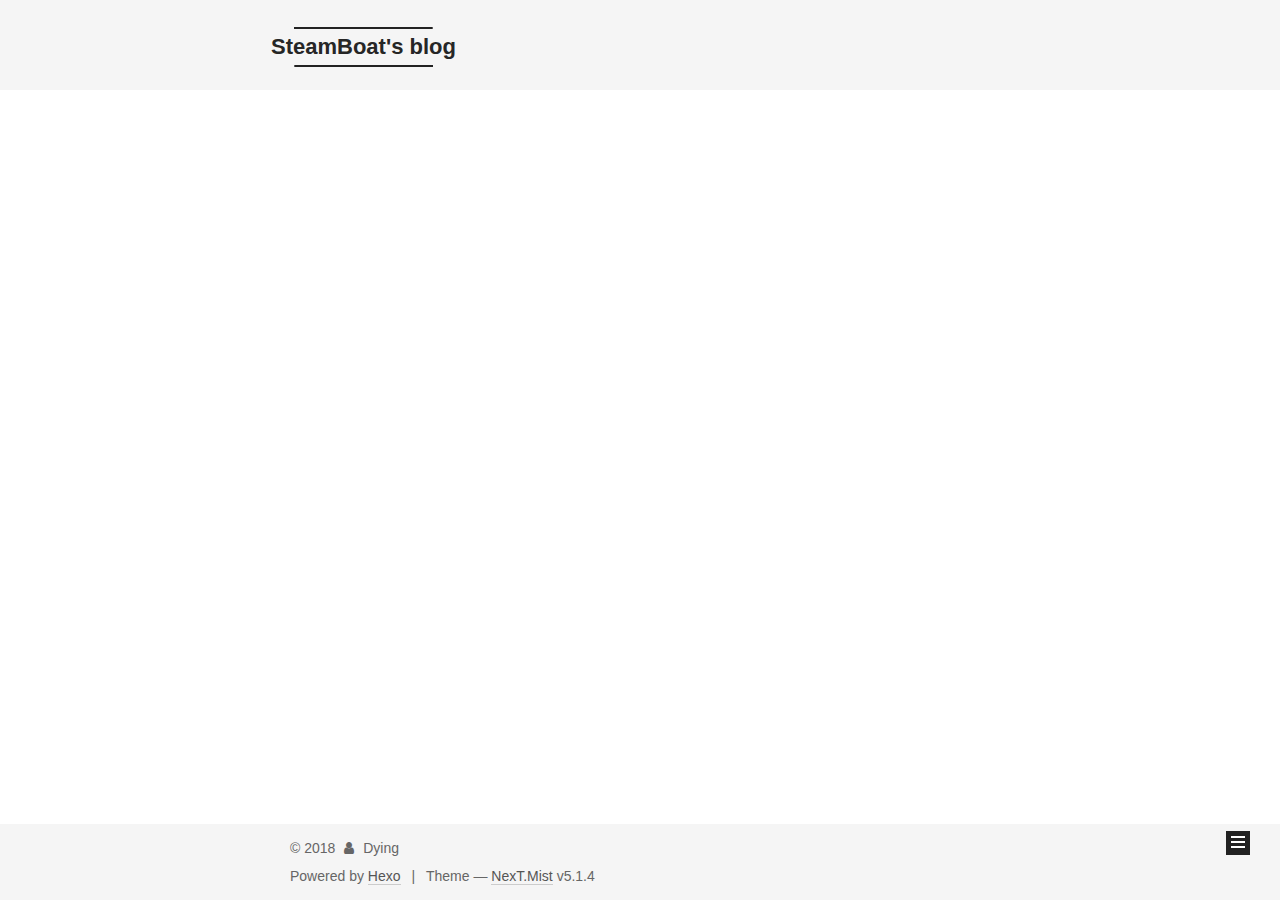
==== index.html @ cbafb2c6 "Site updated: 2018-04-20 00:01:39" ====
<!DOCTYPE html>



  


<html class="theme-next mist use-motion" lang="">
<head>
  <meta charset="UTF-8"/>
<meta http-equiv="X-UA-Compatible" content="IE=edge" />
<meta name="viewport" content="width=device-width, initial-scale=1, maximum-scale=1"/>
<meta name="theme-color" content="#222">









<meta http-equiv="Cache-Control" content="no-transform" />
<meta http-equiv="Cache-Control" content="no-siteapp" />


















  
  
  <link href="/lib/fancybox/source/jquery.fancybox.css?v=2.1.5" rel="stylesheet" type="text/css" />







<link href="/lib/font-awesome/css/font-awesome.min.css?v=4.6.2" rel="stylesheet" type="text/css" />

<link href="/css/main.css?v=5.1.4" rel="stylesheet" type="text/css" />


  <link rel="apple-touch-icon" sizes="180x180" href="/images/apple-touch-icon-next.png?v=5.1.4">


  <link rel="icon" type="image/png" sizes="32x32" href="/images/favicon-32x32-next.png?v=5.1.4">


  <link rel="icon" type="image/png" sizes="16x16" href="/images/favicon-16x16-next.png?v=5.1.4">


  <link rel="mask-icon" href="/images/logo.svg?v=5.1.4" color="#222">





  <meta name="keywords" content="Hexo, NexT" />





  <link rel="alternate" href="/rss2.xml" title="SteamBoat's blog" type="application/atom+xml" />






<meta property="og:type" content="website">
<meta property="og:title" content="SteamBoat&#39;s blog">
<meta property="og:url" content="http://steamfun.cn/index.html">
<meta property="og:site_name" content="SteamBoat&#39;s blog">
<meta property="og:locale" content="default">
<meta name="twitter:card" content="summary">
<meta name="twitter:title" content="SteamBoat&#39;s blog">




<script type="text/javascript" id="hexo.configurations">
  var NexT = window.NexT || {};
  var CONFIG = {
    root: '/',
    scheme: 'Mist',
    version: '5.1.4',
    sidebar: {"position":"left","daovoice":true,"daovoice_app_id":"fffed3e7","offset":12,"b2t":false,"scrollpercent":false,"onmobile":false},
    fancybox: true,
    tabs: true,
    motion: {"enable":true,"async":false,"transition":{"post_block":"fadeIn","post_header":"slideDownIn","post_body":"slideDownIn","coll_header":"slideLeftIn","sidebar":"slideUpIn"}},
    duoshuo: {
      userId: '0',
      author: 'Author'
    },
    algolia: {
      applicationID: '',
      apiKey: '',
      indexName: '',
      hits: {"per_page":10},
      labels: {"input_placeholder":"Search for Posts","hits_empty":"We didn't find any results for the search: ${query}","hits_stats":"${hits} results found in ${time} ms"}
    }
  };
</script>



  <link rel="canonical" href="http://steamfun.cn/"/>





  <title>SteamBoat's blog</title>
  








</head>

<body itemscope itemtype="http://schema.org/WebPage" lang="default">

  
  
    
  

  <div class="container sidebar-position-left 
  page-home">
    <div class="headband"></div>

    <header id="header" class="header" itemscope itemtype="http://schema.org/WPHeader">
      <div class="header-inner"><div class="site-brand-wrapper">
  <div class="site-meta ">
    

    <div class="custom-logo-site-title">
      <a href="/"  class="brand" rel="start">
        <span class="logo-line-before"><i></i></span>
        <span class="site-title">SteamBoat's blog</span>
        <span class="logo-line-after"><i></i></span>
      </a>
    </div>
      
        <p class="site-subtitle"></p>
      
  </div>

  <div class="site-nav-toggle">
    <button>
      <span class="btn-bar"></span>
      <span class="btn-bar"></span>
      <span class="btn-bar"></span>
    </button>
  </div>
</div>

<nav class="site-nav">
  

  
    <ul id="menu" class="menu">
      
        
        <li class="menu-item menu-item-home">
          <a href="/" rel="section">
            
              <i class="menu-item-icon fa fa-fw fa-home"></i> <br />
            
            Home
          </a>
        </li>
      
        
        <li class="menu-item menu-item-about">
          <a href="/about/" rel="section">
            
              <i class="menu-item-icon fa fa-fw fa-user"></i> <br />
            
            About
          </a>
        </li>
      
        
        <li class="menu-item menu-item-tags">
          <a href="/tags/" rel="section">
            
              <i class="menu-item-icon fa fa-fw fa-tags"></i> <br />
            
            Tags
          </a>
        </li>
      

      
        <li class="menu-item menu-item-search">
          
            <a href="javascript:;" class="popup-trigger">
          
            
              <i class="menu-item-icon fa fa-search fa-fw"></i> <br />
            
            Search
          </a>
        </li>
      
    </ul>
  

  
    <div class="site-search">
      
  <div class="popup search-popup local-search-popup">
  <div class="local-search-header clearfix">
    <span class="search-icon">
      <i class="fa fa-search"></i>
    </span>
    <span class="popup-btn-close">
      <i class="fa fa-times-circle"></i>
    </span>
    <div class="local-search-input-wrapper">
      <input autocomplete="off"
             placeholder="Searching..." spellcheck="false"
             type="text" id="local-search-input">
    </div>
  </div>
  <div id="local-search-result"></div>
</div>



    </div>
  
</nav>



 </div>
    </header>

    <main id="main" class="main">
      <div class="main-inner">
        <div class="content-wrap">
          <div id="content" class="content">
            
  <section id="posts" class="posts-expand">
    
      

  

  
  
  

  <article class="post post-type-normal" itemscope itemtype="http://schema.org/Article">
  
  
  
  <div class="post-block">
    <link itemprop="mainEntityOfPage" href="http://steamfun.cn/2018/04/18/Steam-Boat/">

    <span hidden itemprop="author" itemscope itemtype="http://schema.org/Person">
      <meta itemprop="name" content="Dying">
      <meta itemprop="description" content="">
      <meta itemprop="image" content="/images/avatar1.png">
    </span>

    <span hidden itemprop="publisher" itemscope itemtype="http://schema.org/Organization">
      <meta itemprop="name" content="SteamBoat's blog">
    </span>

    
      <header class="post-header">

        
        
          <h1 class="post-title" itemprop="name headline">
                
                <a class="post-title-link" href="/2018/04/18/Steam-Boat/" itemprop="url">Steam Boat</a></h1>
        

        <div class="post-meta">
          <span class="post-time">
            
              <span class="post-meta-item-icon">
                <i class="fa fa-calendar-o"></i>
              </span>
              
                <span class="post-meta-item-text">Posted on</span>
              
              <time title="Post created" itemprop="dateCreated datePublished" datetime="2018-04-18T19:49:10+08:00">
                2018-04-18
              </time>
            

            

            
          </span>

          

          
            
          

          
          

          

          
            <div class="post-wordcount">
              
                
                <span class="post-meta-item-icon">
                  <i class="fa fa-file-word-o"></i>
                </span>
                
                  <span class="post-meta-item-text">Words count in article&#58;</span>
                
                <span title="Words count in article">
                  6 Words
                </span>
              

              
                <span class="post-meta-divider">|</span>
              

              
                <span class="post-meta-item-icon">
                  <i class="fa fa-clock-o"></i>
                </span>
                
                  <span class="post-meta-item-text">Reading time &asymp;</span>
                
                <span title="Reading time">
                  1 Minutes
                </span>
              
            </div>
          

          

        </div>
      </header>
    

    
    
    
    <div class="post-body" itemprop="articleBody">

      
      

      
        
          
          Everybody Welcome to Steam Boat .Web

          
          <!--noindex-->
          <div class="post-button text-center">
            <a class="btn" href="/2018/04/18/Steam-Boat/#more" rel="contents">
              Read more &raquo;
            </a>
          </div>
          <!--/noindex-->
        
      
    </div>
    
    
    

    

    

    

    <footer class="post-footer">
      

      

      

      
      
        <div class="post-eof"></div>
      
    </footer>
  </div>
  
  
  
  </article>


    
      

  

  
  
  

  <article class="post post-type-normal" itemscope itemtype="http://schema.org/Article">
  
  
  
  <div class="post-block">
    <link itemprop="mainEntityOfPage" href="http://steamfun.cn/2018/04/18/hello-world/">

    <span hidden itemprop="author" itemscope itemtype="http://schema.org/Person">
      <meta itemprop="name" content="Dying">
      <meta itemprop="description" content="">
      <meta itemprop="image" content="/images/avatar1.png">
    </span>

    <span hidden itemprop="publisher" itemscope itemtype="http://schema.org/Organization">
      <meta itemprop="name" content="SteamBoat's blog">
    </span>

    
      <header class="post-header">

        
        
          <h1 class="post-title" itemprop="name headline">
                
                <a class="post-title-link" href="/2018/04/18/hello-world/" itemprop="url">Hello World</a></h1>
        

        <div class="post-meta">
          <span class="post-time">
            
              <span class="post-meta-item-icon">
                <i class="fa fa-calendar-o"></i>
              </span>
              
                <span class="post-meta-item-text">Posted on</span>
              
              <time title="Post created" itemprop="dateCreated datePublished" datetime="2018-04-18T18:41:48+08:00">
                2018-04-18
              </time>
            

            

            
          </span>

          

          
            
          

          
          

          

          
            <div class="post-wordcount">
              
                
                <span class="post-meta-item-icon">
                  <i class="fa fa-file-word-o"></i>
                </span>
                
                  <span class="post-meta-item-text">Words count in article&#58;</span>
                
                <span title="Words count in article">
                  78 Words
                </span>
              

              
                <span class="post-meta-divider">|</span>
              

              
                <span class="post-meta-item-icon">
                  <i class="fa fa-clock-o"></i>
                </span>
                
                  <span class="post-meta-item-text">Reading time &asymp;</span>
                
                <span title="Reading time">
                  1 Minutes
                </span>
              
            </div>
          

          

        </div>
      </header>
    

    
    
    
    <div class="post-body" itemprop="articleBody">

      
      

      
        
          
          Welcome to Hexo! This is your very first post. Check documentation for more info. If you get any problems when using Hexo, you can find the answer in 
          ...
          <!--noindex-->
          <div class="post-button text-center">
            <a class="btn" href="/2018/04/18/hello-world/#more" rel="contents">
              Read more &raquo;
            </a>
          </div>
          <!--/noindex-->
        
      
    </div>
    
    
    

    

    

    

    <footer class="post-footer">
      

      

      

      
      
        <div class="post-eof"></div>
      
    </footer>
  </div>
  
  
  
  </article>


    
  </section>

  


          </div>
          


          

        </div>
        
          
  
  <div class="sidebar-toggle">
    <div class="sidebar-toggle-line-wrap">
      <span class="sidebar-toggle-line sidebar-toggle-line-first"></span>
      <span class="sidebar-toggle-line sidebar-toggle-line-middle"></span>
      <span class="sidebar-toggle-line sidebar-toggle-line-last"></span>
    </div>
  </div>

  <aside id="sidebar" class="sidebar">
    
    <div class="sidebar-inner">

      

      

      <section class="site-overview-wrap sidebar-panel sidebar-panel-active">
        <div class="site-overview">
          <div class="site-author motion-element" itemprop="author" itemscope itemtype="http://schema.org/Person">
            
              <img class="site-author-image" itemprop="image"
                src="/images/avatar1.png"
                alt="Dying" />
            
              <p class="site-author-name" itemprop="name">Dying</p>
              <p class="site-description motion-element" itemprop="description"></p>
          </div>

          <nav class="site-state motion-element">

            
              <div class="site-state-item site-state-posts">
              
                <a href="/archives">
              
                  <span class="site-state-item-count">2</span>
                  <span class="site-state-item-name">posts</span>
                </a>
              </div>
            

            

            
              
              
              <div class="site-state-item site-state-tags">
                <a href="/tags/index.html">
                  <span class="site-state-item-count">3</span>
                  <span class="site-state-item-name">tags</span>
                </a>
              </div>
            

          </nav>

          
            <div class="feed-link motion-element">
              <a href="/rss2.xml" rel="alternate">
                <i class="fa fa-rss"></i>
                RSS
              </a>
            </div>
          

          
            <div class="links-of-author motion-element">
                
                  <span class="links-of-author-item">
                    <a href="https://github.com/dengyi39" target="_blank" title="GitHub">
                      
                        <i class="fa fa-fw fa-github"></i>GitHub</a>
                  </span>
                
            </div>
          

          
          

          
          
            <div class="links-of-blogroll motion-element links-of-blogroll-block">
              <div class="links-of-blogroll-title">
                <i class="fa  fa-fw fa-link"></i>
                Bay
              </div>
              <ul class="links-of-blogroll-list">
                
                  <li class="links-of-blogroll-item">
                    <a href="https://baidu.com" title="Steam2us" target="_blank">Steam2us</a>
                  </li>
                
              </ul>
            </div>
          

          

        </div>
      </section>

      

      

    </div>
  </aside>


        
      </div>
    </main>

    <footer id="footer" class="footer">
      <div class="footer-inner">
        <div class="copyright">&copy; <span itemprop="copyrightYear">2018</span>
  <span class="with-love">
    <i class="fa fa-user"></i>
  </span>
  <span class="author" itemprop="copyrightHolder">Dying</span>

  
</div>


  <div class="powered-by">Powered by <a class="theme-link" target="_blank" href="https://hexo.io">Hexo</a></div>



  <span class="post-meta-divider">|</span>



  <div class="theme-info">Theme &mdash; <a class="theme-link" target="_blank" href="https://github.com/iissnan/hexo-theme-next">NexT.Mist</a> v5.1.4</div>




        







        
      </div>
    </footer>

    
      <div class="back-to-top">
        <i class="fa fa-arrow-up"></i>
        
      </div>
    

    

  </div>

  

<script type="text/javascript">
  if (Object.prototype.toString.call(window.Promise) !== '[object Function]') {
    window.Promise = null;
  }
</script>









  












  
  
    <script type="text/javascript" src="/lib/jquery/index.js?v=2.1.3"></script>
  

  
  
    <script type="text/javascript" src="/lib/fastclick/lib/fastclick.min.js?v=1.0.6"></script>
  

  
  
    <script type="text/javascript" src="/lib/jquery_lazyload/jquery.lazyload.js?v=1.9.7"></script>
  

  
  
    <script type="text/javascript" src="/lib/velocity/velocity.min.js?v=1.2.1"></script>
  

  
  
    <script type="text/javascript" src="/lib/velocity/velocity.ui.min.js?v=1.2.1"></script>
  

  
  
    <script type="text/javascript" src="/lib/fancybox/source/jquery.fancybox.pack.js?v=2.1.5"></script>
  


  


  <script type="text/javascript" src="/js/src/utils.js?v=5.1.4"></script>

  <script type="text/javascript" src="/js/src/motion.js?v=5.1.4"></script>



  
  

  

  


  <script type="text/javascript" src="/js/src/bootstrap.js?v=5.1.4"></script>



  


  




	





  




  
  












  

  <script type="text/javascript">
    // Popup Window;
    var isfetched = false;
    var isXml = true;
    // Search DB path;
    var search_path = "search.xml";
    if (search_path.length === 0) {
      search_path = "search.xml";
    } else if (/json$/i.test(search_path)) {
      isXml = false;
    }
    var path = "/" + search_path;
    // monitor main search box;

    var onPopupClose = function (e) {
      $('.popup').hide();
      $('#local-search-input').val('');
      $('.search-result-list').remove();
      $('#no-result').remove();
      $(".local-search-pop-overlay").remove();
      $('body').css('overflow', '');
    }

    function proceedsearch() {
      $("body")
        .append('<div class="search-popup-overlay local-search-pop-overlay"></div>')
        .css('overflow', 'hidden');
      $('.search-popup-overlay').click(onPopupClose);
      $('.popup').toggle();
      var $localSearchInput = $('#local-search-input');
      $localSearchInput.attr("autocapitalize", "none");
      $localSearchInput.attr("autocorrect", "off");
      $localSearchInput.focus();
    }

    // search function;
    var searchFunc = function(path, search_id, content_id) {
      'use strict';

      // start loading animation
      $("body")
        .append('<div class="search-popup-overlay local-search-pop-overlay">' +
          '<div id="search-loading-icon">' +
          '<i class="fa fa-spinner fa-pulse fa-5x fa-fw"></i>' +
          '</div>' +
          '</div>')
        .css('overflow', 'hidden');
      $("#search-loading-icon").css('margin', '20% auto 0 auto').css('text-align', 'center');

      $.ajax({
        url: path,
        dataType: isXml ? "xml" : "json",
        async: true,
        success: function(res) {
          // get the contents from search data
          isfetched = true;
          $('.popup').detach().appendTo('.header-inner');
          var datas = isXml ? $("entry", res).map(function() {
            return {
              title: $("title", this).text(),
              content: $("content",this).text(),
              url: $("url" , this).text()
            };
          }).get() : res;
          var input = document.getElementById(search_id);
          var resultContent = document.getElementById(content_id);
          var inputEventFunction = function() {
            var searchText = input.value.trim().toLowerCase();
            var keywords = searchText.split(/[\s\-]+/);
            if (keywords.length > 1) {
              keywords.push(searchText);
            }
            var resultItems = [];
            if (searchText.length > 0) {
              // perform local searching
              datas.forEach(function(data) {
                var isMatch = false;
                var hitCount = 0;
                var searchTextCount = 0;
                var title = data.title.trim();
                var titleInLowerCase = title.toLowerCase();
                var content = data.content.trim().replace(/<[^>]+>/g,"");
                var contentInLowerCase = content.toLowerCase();
                var articleUrl = decodeURIComponent(data.url);
                var indexOfTitle = [];
                var indexOfContent = [];
                // only match articles with not empty titles
                if(title != '') {
                  keywords.forEach(function(keyword) {
                    function getIndexByWord(word, text, caseSensitive) {
                      var wordLen = word.length;
                      if (wordLen === 0) {
                        return [];
                      }
                      var startPosition = 0, position = [], index = [];
                      if (!caseSensitive) {
                        text = text.toLowerCase();
                        word = word.toLowerCase();
                      }
                      while ((position = text.indexOf(word, startPosition)) > -1) {
                        index.push({position: position, word: word});
                        startPosition = position + wordLen;
                      }
                      return index;
                    }

                    indexOfTitle = indexOfTitle.concat(getIndexByWord(keyword, titleInLowerCase, false));
                    indexOfContent = indexOfContent.concat(getIndexByWord(keyword, contentInLowerCase, false));
                  });
                  if (indexOfTitle.length > 0 || indexOfContent.length > 0) {
                    isMatch = true;
                    hitCount = indexOfTitle.length + indexOfContent.length;
                  }
                }

                // show search results

                if (isMatch) {
                  // sort index by position of keyword

                  [indexOfTitle, indexOfContent].forEach(function (index) {
                    index.sort(function (itemLeft, itemRight) {
                      if (itemRight.position !== itemLeft.position) {
                        return itemRight.position - itemLeft.position;
                      } else {
                        return itemLeft.word.length - itemRight.word.length;
                      }
                    });
                  });

                  // merge hits into slices

                  function mergeIntoSlice(text, start, end, index) {
                    var item = index[index.length - 1];
                    var position = item.position;
                    var word = item.word;
                    var hits = [];
                    var searchTextCountInSlice = 0;
                    while (position + word.length <= end && index.length != 0) {
                      if (word === searchText) {
                        searchTextCountInSlice++;
                      }
                      hits.push({position: position, length: word.length});
                      var wordEnd = position + word.length;

                      // move to next position of hit

                      index.pop();
                      while (index.length != 0) {
                        item = index[index.length - 1];
                        position = item.position;
                        word = item.word;
                        if (wordEnd > position) {
                          index.pop();
                        } else {
                          break;
                        }
                      }
                    }
                    searchTextCount += searchTextCountInSlice;
                    return {
                      hits: hits,
                      start: start,
                      end: end,
                      searchTextCount: searchTextCountInSlice
                    };
                  }

                  var slicesOfTitle = [];
                  if (indexOfTitle.length != 0) {
                    slicesOfTitle.push(mergeIntoSlice(title, 0, title.length, indexOfTitle));
                  }

                  var slicesOfContent = [];
                  while (indexOfContent.length != 0) {
                    var item = indexOfContent[indexOfContent.length - 1];
                    var position = item.position;
                    var word = item.word;
                    // cut out 100 characters
                    var start = position - 20;
                    var end = position + 80;
                    if(start < 0){
                      start = 0;
                    }
                    if (end < position + word.length) {
                      end = position + word.length;
                    }
                    if(end > content.length){
                      end = content.length;
                    }
                    slicesOfContent.push(mergeIntoSlice(content, start, end, indexOfContent));
                  }

                  // sort slices in content by search text's count and hits' count

                  slicesOfContent.sort(function (sliceLeft, sliceRight) {
                    if (sliceLeft.searchTextCount !== sliceRight.searchTextCount) {
                      return sliceRight.searchTextCount - sliceLeft.searchTextCount;
                    } else if (sliceLeft.hits.length !== sliceRight.hits.length) {
                      return sliceRight.hits.length - sliceLeft.hits.length;
                    } else {
                      return sliceLeft.start - sliceRight.start;
                    }
                  });

                  // select top N slices in content

                  var upperBound = parseInt('1');
                  if (upperBound >= 0) {
                    slicesOfContent = slicesOfContent.slice(0, upperBound);
                  }

                  // highlight title and content

                  function highlightKeyword(text, slice) {
                    var result = '';
                    var prevEnd = slice.start;
                    slice.hits.forEach(function (hit) {
                      result += text.substring(prevEnd, hit.position);
                      var end = hit.position + hit.length;
                      result += '<b class="search-keyword">' + text.substring(hit.position, end) + '</b>';
                      prevEnd = end;
                    });
                    result += text.substring(prevEnd, slice.end);
                    return result;
                  }

                  var resultItem = '';

                  if (slicesOfTitle.length != 0) {
                    resultItem += "<li><a href='" + articleUrl + "' class='search-result-title'>" + highlightKeyword(title, slicesOfTitle[0]) + "</a>";
                  } else {
                    resultItem += "<li><a href='" + articleUrl + "' class='search-result-title'>" + title + "</a>";
                  }

                  slicesOfContent.forEach(function (slice) {
                    resultItem += "<a href='" + articleUrl + "'>" +
                      "<p class=\"search-result\">" + highlightKeyword(content, slice) +
                      "...</p>" + "</a>";
                  });

                  resultItem += "</li>";
                  resultItems.push({
                    item: resultItem,
                    searchTextCount: searchTextCount,
                    hitCount: hitCount,
                    id: resultItems.length
                  });
                }
              })
            };
            if (keywords.length === 1 && keywords[0] === "") {
              resultContent.innerHTML = '<div id="no-result"><i class="fa fa-search fa-5x" /></div>'
            } else if (resultItems.length === 0) {
              resultContent.innerHTML = '<div id="no-result"><i class="fa fa-frown-o fa-5x" /></div>'
            } else {
              resultItems.sort(function (resultLeft, resultRight) {
                if (resultLeft.searchTextCount !== resultRight.searchTextCount) {
                  return resultRight.searchTextCount - resultLeft.searchTextCount;
                } else if (resultLeft.hitCount !== resultRight.hitCount) {
                  return resultRight.hitCount - resultLeft.hitCount;
                } else {
                  return resultRight.id - resultLeft.id;
                }
              });
              var searchResultList = '<ul class=\"search-result-list\">';
              resultItems.forEach(function (result) {
                searchResultList += result.item;
              })
              searchResultList += "</ul>";
              resultContent.innerHTML = searchResultList;
            }
          }

          if ('auto' === 'auto') {
            input.addEventListener('input', inputEventFunction);
          } else {
            $('.search-icon').click(inputEventFunction);
            input.addEventListener('keypress', function (event) {
              if (event.keyCode === 13) {
                inputEventFunction();
              }
            });
          }

          // remove loading animation
          $(".local-search-pop-overlay").remove();
          $('body').css('overflow', '');

          proceedsearch();
        }
      });
    }

    // handle and trigger popup window;
    $('.popup-trigger').click(function(e) {
      e.stopPropagation();
      if (isfetched === false) {
        searchFunc(path, 'local-search-input', 'local-search-result');
      } else {
        proceedsearch();
      };
    });

    $('.popup-btn-close').click(onPopupClose);
    $('.popup').click(function(e){
      e.stopPropagation();
    });
    $(document).on('keyup', function (event) {
      var shouldDismissSearchPopup = event.which === 27 &&
        $('.search-popup').is(':visible');
      if (shouldDismissSearchPopup) {
        onPopupClose();
      }
    });
  </script>





  

  

  

  
  

  

  

  

</body>
</html>
---- css/main.css ----
/* normalize.css v3.0.2 | MIT License | git.io/normalize */
html {
  font-family: sans-serif; /* 1 */
  -ms-text-size-adjust: 100%; /* 2 */
  -webkit-text-size-adjust: 100%; /* 2 */
}
body {
  margin: 0;
}
article,
aside,
details,
figcaption,
figure,
footer,
header,
hgroup,
main,
menu,
nav,
section,
summary {
  display: block;
}
audio,
canvas,
progress,
video {
  display: inline-block; /* 1 */
  vertical-align: baseline; /* 2 */
}
audio:not([controls]) {
  display: none;
  height: 0;
}
[hidden],
template {
  display: none;
}
a {
  background-color: transparent;
}
a:active,
a:hover {
  outline: 0;
}
abbr[title] {
  border-bottom: 1px dotted;
}
b,
strong {
  font-weight: bold;
}
dfn {
  font-style: italic;
}
h1 {
  font-size: 2em;
  margin: 0.67em 0;
}
mark {
  background: #ff0;
  color: #000;
}
small {
  font-size: 80%;
}
sub,
sup {
  font-size: 75%;
  line-height: 0;
  position: relative;
  vertical-align: baseline;
}
sup {
  top: -0.5em;
}
sub {
  bottom: -0.25em;
}
img {
  border: 0;
}
svg:not(:root) {
  overflow: hidden;
}
figure {
  margin: 1em 40px;
}
hr {
  -moz-box-sizing: content-box;
  box-sizing: content-box;
  height: 0;
}
pre {
  overflow: auto;
}
code,
kbd,
pre,
samp {
  font-family: monospace, monospace;
  font-size: 1em;
}
button,
input,
optgroup,
select,
textarea {
  color: inherit; /* 1 */
  font: inherit; /* 2 */
  margin: 0; /* 3 */
}
button {
  overflow: visible;
}
button,
select {
  text-transform: none;
}
button,
html input[type="button"],
input[type="reset"],
input[type="submit"] {
  -webkit-appearance: button; /* 2 */
  cursor: pointer; /* 3 */
}
button[disabled],
html input[disabled] {
  cursor: default;
}
button::-moz-focus-inner,
input::-moz-focus-inner {
  border: 0;
  padding: 0;
}
input {
  line-height: normal;
}
input[type="checkbox"],
input[type="radio"] {
  box-sizing: border-box; /* 1 */
  padding: 0; /* 2 */
}
input[type="number"]::-webkit-inner-spin-button,
input[type="number"]::-webkit-outer-spin-button {
  height: auto;
}
input[type="search"] {
  -webkit-appearance: textfield; /* 1 */
  -moz-box-sizing: content-box;
  -webkit-box-sizing: content-box; /* 2 */
  box-sizing: content-box;
}
input[type="search"]::-webkit-search-cancel-button,
input[type="search"]::-webkit-search-decoration {
  -webkit-appearance: none;
}
fieldset {
  border: 1px solid #c0c0c0;
  margin: 0 2px;
  padding: 0.35em 0.625em 0.75em;
}
legend {
  border: 0; /* 1 */
  padding: 0; /* 2 */
}
textarea {
  overflow: auto;
}
optgroup {
  font-weight: bold;
}
table {
  border-collapse: collapse;
  border-spacing: 0;
}
td,
th {
  padding: 0;
}
::selection {
  background: #262a30;
  color: #fff;
}
body {
  position: relative;
  font-family: 'Lato', "PingFang SC", "Microsoft YaHei", sans-serif;
  font-size: 14px;
  line-height: 2;
  color: #555;
  background: #fff;
}
@media (max-width: 767px) {
  body {
    padding-right: 0 !important;
  }
}
@media (min-width: 768px) and (max-width: 991px) {
  body {
    padding-right: 0 !important;
  }
}
@media (min-width: 1600px) {
  body {
    font-size: 16px;
  }
}
h1,
h2,
h3,
h4,
h5,
h6 {
  margin: 0;
  padding: 0;
  font-weight: bold;
  line-height: 1.5;
  font-family: 'Lato', "PingFang SC", "Microsoft YaHei", sans-serif;
}
h2,
h3,
h4,
h5,
h6 {
  margin: 20px 0 15px;
}
h1 {
  font-size: 24px;
}
@media (max-width: 767px) {
  h1 {
    font-size: 20px;
  }
}
h2 {
  font-size: 22px;
}
@media (max-width: 767px) {
  h2 {
    font-size: 18px;
  }
}
h3 {
  font-size: 20px;
}
@media (max-width: 767px) {
  h3 {
    font-size: 16px;
  }
}
h4 {
  font-size: 18px;
}
@media (max-width: 767px) {
  h4 {
    font-size: 14px;
  }
}
h5 {
  font-size: 16px;
}
@media (max-width: 767px) {
  h5 {
    font-size: 12px;
  }
}
h6 {
  font-size: 14px;
}
@media (max-width: 767px) {
  h6 {
    font-size: 10px;
  }
}
p {
  margin: 0 0 20px 0;
}
a {
  color: #555;
  text-decoration: none;
  outline: none;
  border-bottom: 1px solid #999;
  word-wrap: break-word;
}
a:hover {
  color: #222;
  border-bottom-color: #222;
}
blockquote {
  margin: 0;
  padding: 0;
}
img {
  display: block;
  margin: auto;
  max-width: 100%;
  height: auto;
}
hr {
  margin: 40px 0;
  height: 3px;
  border: none;
  background-color: #ddd;
  background-image: repeating-linear-gradient(-45deg, #fff, #fff 4px, transparent 4px, transparent 8px);
}
blockquote {
  padding: 0 15px;
  color: #666;
  border-left: 4px solid #ddd;
}
blockquote cite::before {
  content: "-";
  padding: 0 5px;
}
dt {
  font-weight: 700;
}
dd {
  margin: 0;
  padding: 0;
}
kbd {
  border: 1px solid #ccc;
  border-radius: 0.2em;
  box-shadow: 0.1em 0.1em 0.2em rgba(0,0,0,0.1);
  background-color: #f9f9f9;
  font-family: inherit;
  background-image: -webkit-linear-gradient(top, #eee, #fff, #eee);
  padding: 0.1em 0.3em;
  white-space: nowrap;
}
.text-left {
  text-align: left;
}
.text-center {
  text-align: center;
}
.text-right {
  text-align: right;
}
.text-justify {
  text-align: justify;
}
.text-nowrap {
  white-space: nowrap;
}
.text-lowercase {
  text-transform: lowercase;
}
.text-uppercase {
  text-transform: uppercase;
}
.text-capitalize {
  text-transform: capitalize;
}
.center-block {
  display: block;
  margin-left: auto;
  margin-right: auto;
}
.clearfix:before,
.clearfix:after {
  content: " ";
  display: table;
}
.clearfix:after {
  clear: both;
}
.pullquote {
  width: 45%;
}
.pullquote.left {
  float: left;
  margin-left: 5px;
  margin-right: 10px;
}
.pullquote.right {
  float: right;
  margin-left: 10px;
  margin-right: 5px;
}
.affix.affix.affix {
  position: fixed;
}
.translation {
  margin-top: -20px;
  font-size: 14px;
  color: #999;
}
.scrollbar-measure {
  width: 100px;
  height: 100px;
  overflow: scroll;
  position: absolute;
  top: -9999px;
}
.use-motion .motion-element {
  opacity: 0;
}
table {
  margin: 20px 0;
  width: 100%;
  border-collapse: collapse;
  border-spacing: 0;
  border: 1px solid #ddd;
  font-size: 14px;
  table-layout: fixed;
  word-wrap: break-all;
}
table>tbody>tr:nth-of-type(odd) {
  background-color: #f9f9f9;
}
table>tbody>tr:hover {
  background-color: #f5f5f5;
}
caption,
th,
td {
  padding: 8px;
  text-align: left;
  vertical-align: middle;
  font-weight: normal;
}
th,
td {
  border-bottom: 3px solid #ddd;
  border-right: 1px solid #eee;
}
th {
  padding-bottom: 10px;
  font-weight: 700;
}
td {
  border-bottom-width: 1px;
}
html,
body {
  height: 100%;
}
.container {
  position: relative;
  min-height: 100%;
}
.header-inner {
  margin: 0 auto;
  padding: 100px 0 70px;
  width: 700px;
}
@media (min-width: 1600px) {
  .container .header-inner {
    width: 900px;
  }
}
.main {
  padding-bottom: 150px;
}
.main-inner {
  margin: 0 auto;
  width: 700px;
}
@media (min-width: 1600px) {
  .container .main-inner {
    width: 900px;
  }
}
.footer {
  position: absolute;
  left: 0;
  bottom: 0;
  width: 100%;
  min-height: 50px;
}
.footer-inner {
  box-sizing: border-box;
  margin: 20px auto;
  width: 700px;
}
@media (min-width: 1600px) {
  .container .footer-inner {
    width: 900px;
  }
}
pre,
.highlight {
  overflow: auto;
  margin: 20px 0;
  padding: 0;
  font-size: 13px;
  color: #4d4d4c;
  background: #f7f7f7;
  line-height: 1.6;
}
pre,
code {
  font-family: consolas, Menlo, "PingFang SC", "Microsoft YaHei", monospace;
}
code {
  padding: 2px 4px;
  word-wrap: break-word;
  color: #555;
  background: #eee;
  border-radius: 3px;
  font-size: 13px;
}
pre {
  padding: 10px;
}
pre code {
  padding: 0;
  color: #4d4d4c;
  background: none;
  text-shadow: none;
}
.highlight {
  border-radius: 1px;
}
.highlight pre {
  border: none;
  margin: 0;
  padding: 10px 0;
}
.highlight table {
  margin: 0;
  width: auto;
  border: none;
}
.highlight td {
  border: none;
  padding: 0;
}
.highlight figcaption {
  font-size: 1em;
  color: #4d4d4c;
  line-height: 1em;
  margin-bottom: 1em;
}
.highlight figcaption:before,
.highlight figcaption:after {
  content: " ";
  display: table;
}
.highlight figcaption:after {
  clear: both;
}
.highlight figcaption a {
  float: right;
  color: #4d4d4c;
}
.highlight figcaption a:hover {
  border-bottom-color: #4d4d4c;
}
.highlight .gutter pre {
  padding-left: 10px;
  padding-right: 10px;
  color: #869194;
  text-align: right;
  background-color: #eff2f3;
}
.highlight .code pre {
  width: 100%;
  padding-left: 10px;
  padding-right: 10px;
  background-color: #f7f7f7;
}
.highlight .line {
  height: 20px;
}
.gutter {
  -webkit-user-select: none;
  -moz-user-select: none;
  -ms-user-select: none;
  user-select: none;
}
.gist table {
  width: auto;
}
.gist table td {
  border: none;
}
pre .deletion {
  background: #fdd;
}
pre .addition {
  background: #dfd;
}
pre .meta {
  color: #8959a8;
}
pre .comment {
  color: #8e908c;
}
pre .variable,
pre .attribute,
pre .tag,
pre .regexp,
pre .ruby .constant,
pre .xml .tag .title,
pre .xml .pi,
pre .xml .doctype,
pre .html .doctype,
pre .css .id,
pre .css .class,
pre .css .pseudo {
  color: #c82829;
}
pre .number,
pre .preprocessor,
pre .built_in,
pre .literal,
pre .params,
pre .constant,
pre .command {
  color: #f5871f;
}
pre .ruby .class .title,
pre .css .rules .attribute,
pre .string,
pre .value,
pre .inheritance,
pre .header,
pre .ruby .symbol,
pre .xml .cdata,
pre .special,
pre .number,
pre .formula {
  color: #718c00;
}
pre .title,
pre .css .hexcolor {
  color: #3e999f;
}
pre .function,
pre .python .decorator,
pre .python .title,
pre .ruby .function .title,
pre .ruby .title .keyword,
pre .perl .sub,
pre .javascript .title,
pre .coffeescript .title {
  color: #4271ae;
}
pre .keyword,
pre .javascript .function {
  color: #8959a8;
}
.full-image.full-image.full-image.full-image {
  border: none;
  max-width: 100%;
  width: auto;
  margin: 20px auto 25px;
}
@media (min-width: 992px) {
  .full-image.full-image.full-image.full-image {
    max-width: none;
    width: 110%;
    margin: 25px -5%;
  }
}
.blockquote-center,
.page-home .post-type-quote blockquote,
.page-post-detail .post-type-quote blockquote {
  position: relative;
  margin: 40px 0;
  padding: 0;
  border-left: none;
  text-align: center;
}
.blockquote-center::before,
.page-home .post-type-quote blockquote::before,
.page-post-detail .post-type-quote blockquote::before,
.blockquote-center::after,
.page-home .post-type-quote blockquote::after,
.page-post-detail .post-type-quote blockquote::after {
  position: absolute;
  content: ' ';
  display: block;
  width: 100%;
  height: 24px;
  opacity: 0.2;
  background-repeat: no-repeat;
  background-position: 0 -6px;
  background-size: 22px 22px;
}
.blockquote-center::before,
.page-home .post-type-quote blockquote::before,
.page-post-detail .post-type-quote blockquote::before {
  top: -20px;
  background-image: url("../images/quote-l.svg");
  border-top: 1px solid #ccc;
}
.blockquote-center::after,
.page-home .post-type-quote blockquote::after,
.page-post-detail .post-type-quote blockquote::after {
  bottom: -20px;
  background-image: url("../images/quote-r.svg");
  border-bottom: 1px solid #ccc;
  background-position: 100% 8px;
}
.blockquote-center p,
.page-home .post-type-quote blockquote p,
.page-post-detail .post-type-quote blockquote p,
.blockquote-center div,
.page-home .post-type-quote blockquote div,
.page-post-detail .post-type-quote blockquote div {
  text-align: center;
}
.post .post-body .group-picture img {
  box-sizing: border-box;
  padding: 0 3px;
  border: none;
}
.post .group-picture-row {
  overflow: hidden;
  margin-top: 6px;
}
.post .group-picture-row:first-child {
  margin-top: 0;
}
.post .group-picture-column {
  float: left;
}
.page-post-detail .post-body .group-picture-column {
  float: none;
  margin-top: 10px;
  width: auto !important;
}
.page-post-detail .post-body .group-picture-column img {
  margin: 0 auto;
}
.page-archive .group-picture-container {
  overflow: hidden;
}
.page-archive .group-picture-row {
  float: left;
}
.page-archive .group-picture-row:first-child {
  margin-top: 6px;
}
.page-archive .group-picture-column {
  max-width: 150px;
  max-height: 150px;
}
.post-body .note {
  position: relative;
  padding: 15px;
  margin-bottom: 20px;
  border: 1px solid #eee;
  border-left-width: 5px;
  border-radius: 3px;
}
.post-body .note h2,
.post-body .note h3,
.post-body .note h4,
.post-body .note h5,
.post-body .note h6 {
  margin-top: 0;
  margin-bottom: 0;
  border-bottom: initial;
  padding-top: 0 !important;
}
.post-body .note p:first-child,
.post-body .note ul:first-child,
.post-body .note ol:first-child,
.post-body .note table:first-child,
.post-body .note pre:first-child,
.post-body .note blockquote:first-child {
  margin-top: 0;
}
.post-body .note p:last-child,
.post-body .note ul:last-child,
.post-body .note ol:last-child,
.post-body .note table:last-child,
.post-body .note pre:last-child,
.post-body .note blockquote:last-child {
  margin-bottom: 0;
}
.post-body .note.default {
  border-left-color: #777;
}
.post-body .note.default h2,
.post-body .note.default h3,
.post-body .note.default h4,
.post-body .note.default h5,
.post-body .note.default h6 {
  color: #777;
}
.post-body .note.primary {
  border-left-color: #6f42c1;
}
.post-body .note.primary h2,
.post-body .note.primary h3,
.post-body .note.primary h4,
.post-body .note.primary h5,
.post-body .note.primary h6 {
  color: #6f42c1;
}
.post-body .note.info {
  border-left-color: #428bca;
}
.post-body .note.info h2,
.post-body .note.info h3,
.post-body .note.info h4,
.post-body .note.info h5,
.post-body .note.info h6 {
  color: #428bca;
}
.post-body .note.success {
  border-left-color: #5cb85c;
}
.post-body .note.success h2,
.post-body .note.success h3,
.post-body .note.success h4,
.post-body .note.success h5,
.post-body .note.success h6 {
  color: #5cb85c;
}
.post-body .note.warning {
  border-left-color: #f0ad4e;
}
.post-body .note.warning h2,
.post-body .note.warning h3,
.post-body .note.warning h4,
.post-body .note.warning h5,
.post-body .note.warning h6 {
  color: #f0ad4e;
}
.post-body .note.danger {
  border-left-color: #d9534f;
}
.post-body .note.danger h2,
.post-body .note.danger h3,
.post-body .note.danger h4,
.post-body .note.danger h5,
.post-body .note.danger h6 {
  color: #d9534f;
}
.post-body .label {
  display: inline;
  padding: 0 2px;
  white-space: nowrap;
}
.post-body .label.default {
  background-color: #f0f0f0;
}
.post-body .label.primary {
  background-color: #efe6f7;
}
.post-body .label.info {
  background-color: #e5f2f8;
}
.post-body .label.success {
  background-color: #e7f4e9;
}
.post-body .label.warning {
  background-color: #fcf6e1;
}
.post-body .label.danger {
  background-color: #fae8eb;
}
.post-body .tabs {
  position: relative;
  display: block;
  margin-bottom: 20px;
  padding-top: 10px;
}
.post-body .tabs ul.nav-tabs {
  margin: 0;
  padding: 0;
  display: flex;
  margin-bottom: -1px;
}
@media (max-width: 413px) {
  .post-body .tabs ul.nav-tabs {
    display: block;
    margin-bottom: 5px;
  }
}
.post-body .tabs ul.nav-tabs li.tab {
  list-style-type: none !important;
  margin: 0 0.25em 0 0;
  border-top: 3px solid transparent;
  border-left: 1px solid transparent;
  border-right: 1px solid transparent;
}
@media (max-width: 413px) {
  .post-body .tabs ul.nav-tabs li.tab {
    margin: initial;
    border-top: 1px solid transparent;
    border-left: 3px solid transparent;
    border-right: 1px solid transparent;
    border-bottom: 1px solid transparent;
  }
}
.post-body .tabs ul.nav-tabs li.tab a {
  outline: 0;
  border-bottom: initial;
  display: block;
  line-height: 1.8em;
  padding: 0.25em 0.75em;
  transition-duration: 0.2s;
  transition-timing-function: ease-out;
  transition-delay: 0s;
}
.post-body .tabs ul.nav-tabs li.tab a i {
  width: 1.285714285714286em;
}
.post-body .tabs ul.nav-tabs li.tab.active {
  border-top: 3px solid #fc6423;
  border-left: 1px solid #ddd;
  border-right: 1px solid #ddd;
  background-color: #fff;
}
@media (max-width: 413px) {
  .post-body .tabs ul.nav-tabs li.tab.active {
    border-top: 1px solid #ddd;
    border-left: 3px solid #fc6423;
    border-right: 1px solid #ddd;
    border-bottom: 1px solid #ddd;
  }
}
.post-body .tabs ul.nav-tabs li.tab.active a {
  cursor: default;
  color: #555;
}
.post-body .tabs .tab-content {
  background-color: #fff;
}
.post-body .tabs .tab-content .tab-pane {
  border: 1px solid #ddd;
  padding: 20px 20px 0 20px;
}
.post-body .tabs .tab-content .tab-pane:not(.active) {
  display: none !important;
}
.post-body .tabs .tab-content .tab-pane.active {
  display: block !important;
}
.btn {
  display: inline-block;
  padding: 0 20px;
  font-size: 14px;
  color: #555;
  background: transparent;
  border: 2px solid #222;
  text-decoration: none;
  border-radius: 0;
  transition-property: background-color;
  transition-duration: 0.2s;
  transition-timing-function: ease-in-out;
  transition-delay: 0s;
  line-height: 2;
}
.btn:hover {
  border-color: #222;
  color: #222;
  background: #fff;
}
.btn +.btn {
  margin: 0 0 8px 8px;
}
.btn .fa-fw {
  width: 1.285714285714286em;
  text-align: left;
}
.btn-bar {
  display: block;
  width: 22px;
  height: 2px;
  background: #555;
  border-radius: 1px;
}
.btn-bar+.btn-bar {
  margin-top: 4px;
}
.pagination {
  margin: 120px 0 40px;
  text-align: center;
  border-top: 1px solid #eee;
}
.page-number-basic,
.pagination .prev,
.pagination .next,
.pagination .page-number,
.pagination .space {
  display: inline-block;
  position: relative;
  top: -1px;
  margin: 0 10px;
  padding: 0 11px;
}
@media (max-width: 767px) {
  .page-number-basic,
  .pagination .prev,
  .pagination .next,
  .pagination .page-number,
  .pagination .space {
    margin: 0 5px;
  }
}
.pagination .prev,
.pagination .next,
.pagination .page-number {
  border-bottom: 0;
  border-top: 1px solid #eee;
  transition-property: border-color;
  transition-duration: 0.2s;
  transition-timing-function: ease-in-out;
  transition-delay: 0s;
}
.pagination .prev:hover,
.pagination .next:hover,
.pagination .page-number:hover {
  border-top-color: #222;
}
.pagination .space {
  padding: 0;
  margin: 0;
}
.pagination .prev {
  margin-left: 0;
}
.pagination .next {
  margin-right: 0;
}
.pagination .page-number.current {
  color: #fff;
  background: #ccc;
  border-top-color: #ccc;
}
@media (max-width: 767px) {
  .pagination {
    border-top: none;
  }
  .pagination .prev,
  .pagination .next,
  .pagination .page-number {
    margin-bottom: 10px;
    border-top: 0;
    border-bottom: 1px solid #eee;
    padding: 0 10px;
  }
  .pagination .prev:hover,
  .pagination .next:hover,
  .pagination .page-number:hover {
    border-bottom-color: #222;
  }
}
.comments {
  margin: 60px 20px 0;
}
.tag-cloud {
  text-align: center;
}
.tag-cloud a {
  display: inline-block;
  margin: 10px;
}
.back-to-top {
  box-sizing: border-box;
  position: fixed;
  bottom: -100px;
  right: 30px;
  z-index: 1050;
  padding: 0 6px;
  width: 24px;
  background: #222;
  font-size: 12px;
  opacity: 1;
  color: #fff;
  cursor: pointer;
  text-align: center;
  -webkit-transform: translateZ(0);
  transition-property: bottom;
  transition-duration: 0.2s;
  transition-timing-function: ease-in-out;
  transition-delay: 0s;
}
@media (min-width: 768px) and (max-width: 991px) {
  .back-to-top {
    display: none !important;
  }
}
@media (max-width: 767px) {
  .back-to-top {
    display: none !important;
  }
}
.back-to-top.back-to-top-on {
  bottom: 19px;
}
.header {
  background: transparent;
}
.header-inner {
  position: relative;
}
.headband {
  height: 3px;
  background: #222;
}
.site-meta {
  margin: 0;
  text-align: left;
}
@media (max-width: 767px) {
  .site-meta {
    text-align: center;
  }
}
.brand {
  position: relative;
  display: inline-block;
  padding: 0 40px;
  color: #222;
  background: #222;
  border-bottom: none;
}
.brand:hover {
  color: #222;
}
.logo {
  display: inline-block;
  margin-right: 5px;
  line-height: 36px;
  vertical-align: top;
}
.site-title {
  display: inline-block;
  vertical-align: top;
  line-height: 36px;
  font-size: 20px;
  font-weight: normal;
  font-family: 'Lato', "PingFang SC", "Microsoft YaHei", sans-serif;
}
.site-subtitle {
  margin-top: 10px;
  font-size: 13px;
  color: #999;
}
.use-motion .brand {
  opacity: 0;
}
.use-motion .logo,
.use-motion .site-title,
.use-motion .site-subtitle {
  opacity: 0;
  position: relative;
  top: -10px;
}
.site-nav-toggle {
  display: none;
  position: absolute;
  top: 10px;
  left: 10px;
}
@media (max-width: 767px) {
  .site-nav-toggle {
    display: block;
  }
}
.site-nav-toggle button {
  margin-top: 2px;
  padding: 9px 10px;
  background: transparent;
  border: none;
}
@media (max-width: 767px) {
  .site-nav {
    display: none;
    margin: 0 -10px;
    padding: 0 10px;
    clear: both;
    border-top: 1px solid #ddd;
  }
}
@media (min-width: 768px) and (max-width: 991px) {
  .site-nav {
    display: block !important;
  }
}
@media (min-width: 992px) {
  .site-nav {
    display: block !important;
  }
}
.menu {
  margin-top: 20px;
  padding-left: 0;
  text-align: center;
}
.menu .menu-item {
  display: inline-block;
  margin: 0 10px;
  list-style: none;
}
@media screen and (max-width: 767px) {
  .menu .menu-item {
    margin-top: 10px;
  }
}
.menu .menu-item a {
  display: block;
  font-size: 13px;
  line-height: inherit;
  border-bottom: 1px solid transparent;
  transition-property: border-color;
  transition-duration: 0.2s;
  transition-timing-function: ease-in-out;
  transition-delay: 0s;
}
.menu .menu-item a:hover {
  border-bottom-color: #222;
}
.menu .menu-item .fa {
  margin-right: 5px;
}
.use-motion .menu-item {
  opacity: 0;
}
.post-body {
  font-family: 'Lato', "PingFang SC", "Microsoft YaHei", sans-serif;
}
@media (max-width: 767px) {
  .post-body {
    word-break: break-word;
  }
}
.post-body .fancybox img {
  display: block !important;
  margin: 0 auto;
  cursor: pointer;
  cursor: zoom-in;
  cursor: -webkit-zoom-in;
}
.post-body .image-caption,
.post-body .figure .caption {
  margin: -20px auto 15px;
  text-align: center;
  font-size: 14px;
  color: #999;
  font-weight: bold;
  line-height: 1;
}
.post-sticky-flag {
  display: inline-block;
  font-size: 16px;
  -ms-transform: rotate(30deg);
  -webkit-transform: rotate(30deg);
  -moz-transform: rotate(30deg);
  -ms-transform: rotate(30deg);
  -o-transform: rotate(30deg);
  transform: rotate(30deg);
}
.use-motion .post-block,
.use-motion .pagination,
.use-motion .comments {
  opacity: 0;
}
.use-motion .post-header {
  opacity: 0;
}
.use-motion .post-body {
  opacity: 0;
}
.use-motion .collection-title {
  opacity: 0;
}
.posts-expand {
  padding-top: 40px;
}
@media (max-width: 767px) {
  .posts-expand {
    margin: 0 20px;
  }
  .post-body pre .gutter pre {
    padding-right: 10px;
  }
  .post-body .highlight {
    margin-left: 0px;
    margin-right: 0px;
    padding: 0;
  }
  .post-body .highlight .gutter pre {
    padding-right: 10px;
  }
}
@media (min-width: 992px) {
  .posts-expand .post-body {
    text-align: justify;
  }
}
.posts-expand .post-body h2,
.posts-expand .post-body h3,
.posts-expand .post-body h4,
.posts-expand .post-body h5,
.posts-expand .post-body h6 {
  padding-top: 10px;
}
.posts-expand .post-body h2 .header-anchor,
.posts-expand .post-body h3 .header-anchor,
.posts-expand .post-body h4 .header-anchor,
.posts-expand .post-body h5 .header-anchor,
.posts-expand .post-body h6 .header-anchor {
  float: right;
  margin-left: 10px;
  color: #ccc;
  border-bottom-style: none;
  visibility: hidden;
}
.posts-expand .post-body h2 .header-anchor:hover,
.posts-expand .post-body h3 .header-anchor:hover,
.posts-expand .post-body h4 .header-anchor:hover,
.posts-expand .post-body h5 .header-anchor:hover,
.posts-expand .post-body h6 .header-anchor:hover {
  color: inherit;
}
.posts-expand .post-body h2:hover .header-anchor,
.posts-expand .post-body h3:hover .header-anchor,
.posts-expand .post-body h4:hover .header-anchor,
.posts-expand .post-body h5:hover .header-anchor,
.posts-expand .post-body h6:hover .header-anchor {
  visibility: visible;
}
.posts-expand .post-body ul li {
  list-style: circle;
}
.posts-expand .post-body img {
  box-sizing: border-box;
  margin: auto;
  padding: 3px;
  border: 1px solid #ddd;
}
.posts-expand .post-body .fancybox img {
  margin: 0 auto 25px;
}
@media (max-width: 767px) {
  .posts-collapse {
    margin: 0 20px;
  }
  .posts-collapse .post-title,
  .posts-collapse .post-meta {
    display: block;
    width: auto;
    text-align: left;
  }
}
.posts-collapse {
  position: relative;
  z-index: 1010;
  margin-left: 0;
}
.posts-collapse::after {
  content: " ";
  position: absolute;
  top: 20px;
  left: 0;
  margin-left: -2px;
  width: 4px;
  height: 100%;
  background: #f5f5f5;
  z-index: -1;
}
@media (max-width: 767px) {
  .posts-collapse {
    margin: 0 20px;
  }
}
.posts-collapse .collection-title {
  position: relative;
  margin: 60px 0;
}
.posts-collapse .collection-title h1,
.posts-collapse .collection-title h2 {
  margin-left: 20px;
}
.posts-collapse .collection-title small {
  color: #bbb;
  margin-left: 5px;
}
.posts-collapse .collection-title::before {
  content: " ";
  position: absolute;
  left: 0;
  top: 50%;
  margin-left: -4px;
  margin-top: -4px;
  width: 8px;
  height: 8px;
  background: #bbb;
  border-radius: 50%;
}
.posts-collapse .post {
  margin: 30px 0;
}
.posts-collapse .post-header {
  position: relative;
  transition-duration: 0.2s;
  transition-timing-function: ease-in-out;
  transition-delay: 0s;
  transition-property: border;
  border-bottom: 1px dashed #ccc;
}
.posts-collapse .post-header::before {
  content: " ";
  position: absolute;
  left: 0;
  top: 12px;
  width: 6px;
  height: 6px;
  margin-left: -4px;
  background: #bbb;
  border-radius: 50%;
  border: 1px solid #fff;
  transition-duration: 0.2s;
  transition-timing-function: ease-in-out;
  transition-delay: 0s;
  transition-property: background;
}
.posts-collapse .post-header:hover {
  border-bottom-color: #666;
}
.posts-collapse .post-header:hover::before {
  background: #222;
}
.posts-collapse .post-meta {
  position: absolute;
  font-size: 12px;
  left: 20px;
  top: 5px;
}
.posts-collapse .post-comments-count {
  display: none;
}
.posts-collapse .post-title {
  margin-left: 60px;
  font-size: 16px;
  font-weight: normal;
  line-height: inherit;
}
.posts-collapse .post-title::after {
  margin-left: 3px;
  opacity: 0.6;
}
.posts-collapse .post-title a {
  color: #666;
  border-bottom: none;
}
.page-home .post-type-quote .post-header,
.page-post-detail .post-type-quote .post-header,
.page-home .post-type-quote .post-tags,
.page-post-detail .post-type-quote .post-tags {
  display: none;
}
.posts-expand .post-title {
  text-align: center;
  word-break: break-word;
  font-weight: 400;
}
.posts-expand .post-title-link {
  display: inline-block;
  position: relative;
  color: #555;
  border-bottom: none;
  line-height: 1.2;
  vertical-align: top;
}
.posts-expand .post-title-link::before {
  content: "";
  position: absolute;
  width: 100%;
  height: 2px;
  bottom: 0;
  left: 0;
  background-color: #000;
  visibility: hidden;
  -webkit-transform: scaleX(0);
  -moz-transform: scaleX(0);
  -ms-transform: scaleX(0);
  -o-transform: scaleX(0);
  transform: scaleX(0);
  transition-duration: 0.2s;
  transition-timing-function: ease-in-out;
  transition-delay: 0s;
}
.posts-expand .post-title-link:hover::before {
  visibility: visible;
  -webkit-transform: scaleX(1);
  -moz-transform: scaleX(1);
  -ms-transform: scaleX(1);
  -o-transform: scaleX(1);
  transform: scaleX(1);
}
.posts-expand .post-title-link .fa {
  font-size: 16px;
}
.posts-expand .post-meta {
  margin: 3px 0 60px 0;
  color: #999;
  font-family: 'Lato', "PingFang SC", "Microsoft YaHei", sans-serif;
  font-size: 12px;
  text-align: center;
}
.posts-expand .post-meta .post-category-list {
  display: inline-block;
  margin: 0;
  padding: 3px;
}
.posts-expand .post-meta .post-category-list-link {
  color: #999;
}
.posts-expand .post-meta .post-description {
  font-size: 14px;
  margin-top: 2px;
}
.post-meta-divider {
  margin: 0 0.5em;
}
.post-meta-item-icon {
  margin-right: 3px;
}
@media (min-width: 768px) and (max-width: 991px) {
  .post-meta-item-icon {
    display: inline-block;
  }
}
@media (max-width: 767px) {
  .post-meta-item-icon {
    display: inline-block;
  }
}
@media (min-width: 768px) and (max-width: 991px) {
  .post-meta-item-text {
    display: none;
  }
}
@media (max-width: 767px) {
  .post-meta-item-text {
    display: none;
  }
}
@media (max-width: 767px) {
  .posts-expand .post-comments-count {
    display: none;
  }
}
.post-button {
  margin-top: 40px;
}
.posts-expand .post-tags {
  margin-top: 40px;
  text-align: center;
}
.posts-expand .post-tags a {
  display: inline-block;
  margin-right: 10px;
  font-size: 13px;
}
.post-nav {
  display: table;
  margin-top: 15px;
  width: 100%;
  border-top: 1px solid #eee;
}
.post-nav-divider {
  display: table-cell;
  width: 10%;
}
.post-nav-item {
  display: table-cell;
  padding: 10px 0 0 0;
  width: 45%;
  vertical-align: top;
}
.post-nav-item a {
  position: relative;
  display: block;
  line-height: 25px;
  font-size: 14px;
  color: #555;
  border-bottom: none;
}
.post-nav-item a:hover {
  color: #222;
  border-bottom: none;
}
.post-nav-item a:active {
  top: 2px;
}
.post-nav-item .fa {
  position: absolute;
  top: 8px;
  left: 0;
  font-size: 12px;
}
.post-nav-next a {
  padding-left: 15px;
}
.post-nav-prev {
  text-align: right;
}
.post-nav-prev a {
  padding-right: 15px;
}
.post-nav-prev .fa {
  right: 0;
  left: auto;
}
.posts-expand .post-eof {
  display: block;
  margin: 80px auto 60px;
  width: 8%;
  height: 1px;
  background: #ccc;
  text-align: center;
}
.post:last-child .post-eof.post-eof.post-eof {
  display: none;
}
.post-gallery {
  display: table;
  table-layout: fixed;
  width: 100%;
  border-collapse: separate;
}
.post-gallery-row {
  display: table-row;
}
.post-gallery .post-gallery-img {
  display: table-cell;
  text-align: center;
  vertical-align: middle;
  border: none;
}
.post-gallery .post-gallery-img img {
  max-width: 100%;
  max-height: 100%;
  border: none;
}
.fancybox-close,
.fancybox-close:hover {
  border: none;
}
.rtl.post-body p,
.rtl.post-body a,
.rtl.post-body h1,
.rtl.post-body h2,
.rtl.post-body h3,
.rtl.post-body h4,
.rtl.post-body h5,
.rtl.post-body h6,
.rtl.post-body li,
.rtl.post-body ul,
.rtl.post-body ol {
  direction: rtl;
  font-family: UKIJ Ekran;
}
.rtl.post-title {
  font-family: UKIJ Ekran;
}
.sidebar {
  position: fixed;
  right: 0;
  top: 0;
  bottom: 0;
  width: 0;
  z-index: 1040;
  box-shadow: inset 0 2px 6px #000;
  background: #222;
  -webkit-transform: translateZ(0);
}
.sidebar a {
  color: #999;
  border-bottom-color: #555;
}
.sidebar a:hover {
  color: #eee;
}
@media (min-width: 768px) and (max-width: 991px) {
  .sidebar {
    display: none !important;
  }
}
@media (max-width: 767px) {
  .sidebar {
    display: none !important;
  }
}
.sidebar-inner {
  position: relative;
  padding: 20px 10px;
  color: #999;
  text-align: center;
}
.site-overview-wrap {
  overflow: hidden;
}
.site-overview {
  overflow-y: auto;
  overflow-x: hidden;
}
.sidebar-toggle {
  position: fixed;
  right: 30px;
  bottom: 45px;
  width: 14px;
  height: 14px;
  padding: 5px;
  background: #222;
  line-height: 0;
  z-index: 1050;
  cursor: pointer;
  -webkit-transform: translateZ(0);
}
@media (min-width: 768px) and (max-width: 991px) {
  .sidebar-toggle {
    display: none !important;
  }
}
@media (max-width: 767px) {
  .sidebar-toggle {
    display: none !important;
  }
}
.sidebar-toggle-line {
  position: relative;
  display: inline-block;
  vertical-align: top;
  height: 2px;
  width: 100%;
  background: #fff;
  margin-top: 3px;
}
.sidebar-toggle-line:first-child {
  margin-top: 0;
}
.site-author-image {
  display: block;
  margin: 0 auto;
  padding: 2px;
  max-width: 96px;
  height: auto;
  border: 2px solid #333;
}
.site-author-name {
  margin: 5px 0 0;
  text-align: center;
  color: #f5f5f5;
  font-weight: normal;
}
.site-description {
  margin-top: 5px;
  text-align: center;
  font-size: 14px;
  color: #999;
}
.site-state {
  overflow: hidden;
  line-height: 1.4;
  white-space: nowrap;
  text-align: center;
}
.site-state-item {
  display: inline-block;
  padding: 0 15px;
  border-left: 1px solid #333;
}
.site-state-item:first-child {
  border-left: none;
}
.site-state-item a {
  border-bottom: none;
}
.site-state-item-count {
  display: block;
  text-align: center;
  color: inherit;
  font-weight: 600;
  font-size: 18px;
}
.site-state-item-name {
  font-size: 13px;
  color: inherit;
}
.feed-link {
  margin-top: 20px;
}
.feed-link a {
  display: inline-block;
  padding: 0 15px;
  color: #fc6423;
  border: 1px solid #fc6423;
  border-radius: 4px;
}
.feed-link a i {
  color: #fc6423;
  font-size: 14px;
}
.feed-link a:hover {
  color: #fff;
  background: #fc6423;
}
.feed-link a:hover i {
  color: #fff;
}
.links-of-author {
  margin-top: 20px;
}
.links-of-author a {
  display: inline-block;
  vertical-align: middle;
  margin-right: 10px;
  margin-bottom: 10px;
  border-bottom-color: #555;
  font-size: 13px;
}
.links-of-author a:before {
  display: inline-block;
  vertical-align: middle;
  margin-right: 3px;
  content: " ";
  width: 4px;
  height: 4px;
  border-radius: 50%;
  background: #ff42f0;
}
.links-of-blogroll {
  font-size: 13px;
}
.links-of-blogroll-title {
  margin-top: 20px;
  font-size: 14px;
  font-weight: 600;
}
.links-of-blogroll-list {
  margin: 0;
  padding: 0;
  list-style: none;
}
.links-of-blogroll-item {
  padding: 2px 10px;
}
.links-of-blogroll-item a {
  max-width: 280px;
  box-sizing: border-box;
  display: inline-block;
  overflow: hidden;
  white-space: nowrap;
  text-overflow: ellipsis;
}
.sidebar-nav {
  margin: 0 0 20px;
  padding-left: 0;
}
.sidebar-nav li {
  display: inline-block;
  cursor: pointer;
  border-bottom: 1px solid transparent;
  font-size: 14px;
  color: #555;
}
.sidebar-nav li:hover {
  color: #f5f5f5;
}
.page-post-detail .sidebar-nav-toc {
  padding: 0 5px;
}
.page-post-detail .sidebar-nav-overview {
  margin-left: 10px;
}
.sidebar-nav .sidebar-nav-active {
  color: #87daff;
  border-bottom-color: #87daff;
}
.sidebar-nav .sidebar-nav-active:hover {
  color: #87daff;
}
.sidebar-panel {
  display: none;
}
.sidebar-panel-active {
  display: block;
}
.post-toc-empty {
  font-size: 14px;
  color: #666;
}
.post-toc-wrap {
  overflow: hidden;
}
.post-toc {
  overflow: auto;
}
.post-toc ol {
  margin: 0;
  padding: 0 2px 5px 10px;
  text-align: left;
  list-style: none;
  font-size: 14px;
}
.post-toc ol > ol {
  padding-left: 0;
}
.post-toc ol a {
  transition-duration: 0.2s;
  transition-timing-function: ease-in-out;
  transition-delay: 0s;
  transition-property: all;
  color: #999;
  border-bottom-color: #555;
}
.post-toc ol a:hover {
  color: #ccc;
  border-bottom-color: #ccc;
}
.post-toc .nav-item {
  overflow: hidden;
  text-overflow: ellipsis;
  text-align: justify;
  white-space: nowrap;
  line-height: 1.8;
}
.post-toc .nav .nav-child {
  display: none;
}
.post-toc .nav .active > .nav-child {
  display: block;
}
.post-toc .nav .active-current > .nav-child {
  display: block;
}
.post-toc .nav .active-current > .nav-child > .nav-item {
  display: block;
}
.post-toc .nav .active > a {
  color: #87daff;
  border-bottom-color: #87daff;
}
.post-toc .nav .active-current > a {
  color: #87daff;
}
.post-toc .nav .active-current > a:hover {
  color: #87daff;
}
.footer {
  font-size: 14px;
  color: #999;
}
.footer img {
  border: none;
}
.footer-inner {
  text-align: center;
}
.with-love {
  display: inline-block;
  margin: 0 5px;
}
.powered-by,
.theme-info {
  display: inline-block;
}
.cc-license {
  margin-top: 10px;
  text-align: center;
}
.cc-license .cc-opacity {
  opacity: 0.7;
  border-bottom: none;
}
.cc-license .cc-opacity:hover {
  opacity: 0.9;
}
.cc-license img {
  display: inline-block;
}
.theme-next #ds-thread #ds-reset {
  color: #555;
}
.theme-next #ds-thread #ds-reset .ds-replybox {
  margin-bottom: 30px;
}
.theme-next #ds-thread #ds-reset .ds-replybox .ds-avatar,
.theme-next #ds-reset .ds-avatar img {
  box-shadow: none;
}
.theme-next #ds-thread #ds-reset .ds-textarea-wrapper {
  border-color: #c7d4e1;
  background: none;
  border-top-right-radius: 3px;
  border-top-left-radius: 3px;
}
.theme-next #ds-thread #ds-reset .ds-textarea-wrapper textarea {
  height: 60px;
}
.theme-next #ds-reset .ds-rounded-top {
  border-radius: 0;
}
.theme-next #ds-thread #ds-reset .ds-post-toolbar {
  box-sizing: border-box;
  border: 1px solid #c7d4e1;
  background: #f6f8fa;
}
.theme-next #ds-thread #ds-reset .ds-post-options {
  height: 40px;
  border: none;
  background: none;
}
.theme-next #ds-thread #ds-reset .ds-toolbar-buttons {
  top: 11px;
}
.theme-next #ds-thread #ds-reset .ds-sync {
  top: 5px;
}
.theme-next #ds-thread #ds-reset .ds-post-button {
  top: 4px;
  right: 5px;
  width: 90px;
  height: 30px;
  border: 1px solid #c5ced7;
  border-radius: 3px;
  background-image: linear-gradient(#fbfbfc, #f5f7f9);
  color: #60676d;
}
.theme-next #ds-thread #ds-reset .ds-post-button:hover {
  background-position: 0 -30px;
  color: #60676d;
}
.theme-next #ds-thread #ds-reset .ds-comments-info {
  padding: 10px 0;
}
.theme-next #ds-thread #ds-reset .ds-sort {
  display: none;
}
.theme-next #ds-thread #ds-reset li.ds-tab a.ds-current {
  border: none;
  background: #f6f8fa;
  color: #60676d;
}
.theme-next #ds-thread #ds-reset li.ds-tab a.ds-current:hover {
  background-color: #e9f0f7;
  color: #60676d;
}
.theme-next #ds-thread #ds-reset li.ds-tab a {
  border-radius: 2px;
  padding: 5px;
}
.theme-next #ds-thread #ds-reset .ds-login-buttons p {
  color: #999;
  line-height: 36px;
}
.theme-next #ds-thread #ds-reset .ds-login-buttons .ds-service-list li {
  height: 28px;
}
.theme-next #ds-thread #ds-reset .ds-service-list a {
  background: none;
  padding: 5px;
  border: 1px solid;
  border-radius: 3px;
  text-align: center;
}
.theme-next #ds-thread #ds-reset .ds-service-list a:hover {
  color: #fff;
  background: #666;
}
.theme-next #ds-thread #ds-reset .ds-service-list .ds-weibo {
  color: #fc9b00;
  border-color: #fc9b00;
}
.theme-next #ds-thread #ds-reset .ds-service-list .ds-weibo:hover {
  background: #fc9b00;
}
.theme-next #ds-thread #ds-reset .ds-service-list .ds-qq {
  color: #60a3ec;
  border-color: #60a3ec;
}
.theme-next #ds-thread #ds-reset .ds-service-list .ds-qq:hover {
  background: #60a3ec;
}
.theme-next #ds-thread #ds-reset .ds-service-list .ds-renren {
  color: #2e7ac4;
  border-color: #2e7ac4;
}
.theme-next #ds-thread #ds-reset .ds-service-list .ds-renren:hover {
  background: #2e7ac4;
}
.theme-next #ds-thread #ds-reset .ds-service-list .ds-douban {
  color: #37994c;
  border-color: #37994c;
}
.theme-next #ds-thread #ds-reset .ds-service-list .ds-douban:hover {
  background: #37994c;
}
.theme-next #ds-thread #ds-reset .ds-service-list .ds-kaixin {
  color: #fef20d;
  border-color: #fef20d;
}
.theme-next #ds-thread #ds-reset .ds-service-list .ds-kaixin:hover {
  background: #fef20d;
}
.theme-next #ds-thread #ds-reset .ds-service-list .ds-netease {
  color: #f00;
  border-color: #f00;
}
.theme-next #ds-thread #ds-reset .ds-service-list .ds-netease:hover {
  background: #f00;
}
.theme-next #ds-thread #ds-reset .ds-service-list .ds-sohu {
  color: #ffcb05;
  border-color: #ffcb05;
}
.theme-next #ds-thread #ds-reset .ds-service-list .ds-sohu:hover {
  background: #ffcb05;
}
.theme-next #ds-thread #ds-reset .ds-service-list .ds-baidu {
  color: #2831e0;
  border-color: #2831e0;
}
.theme-next #ds-thread #ds-reset .ds-service-list .ds-baidu:hover {
  background: #2831e0;
}
.theme-next #ds-thread #ds-reset .ds-service-list .ds-google {
  color: #166bec;
  border-color: #166bec;
}
.theme-next #ds-thread #ds-reset .ds-service-list .ds-google:hover {
  background: #166bec;
}
.theme-next #ds-thread #ds-reset .ds-service-list .ds-weixin {
  color: #00ce0d;
  border-color: #00ce0d;
}
.theme-next #ds-thread #ds-reset .ds-service-list .ds-weixin:hover {
  background: #00ce0d;
}
.theme-next #ds-thread #ds-reset .ds-service-list .ds-more-services {
  border: none;
}
.theme-next #ds-thread #ds-reset .ds-service-list .ds-more-services:hover {
  background: none;
}
.theme-next #ds-reset .duoshuo-ua-admin {
  display: inline-block;
  color: #f00;
}
.theme-next #ds-reset .duoshuo-ua-platform,
.theme-next #ds-reset .duoshuo-ua-browser {
  color: #ccc;
}
.theme-next #ds-reset .duoshuo-ua-platform .fa,
.theme-next #ds-reset .duoshuo-ua-browser .fa {
  display: inline-block;
  margin-right: 3px;
}
.theme-next #ds-reset .duoshuo-ua-separator {
  display: inline-block;
  margin-left: 5px;
}
.theme-next .this_ua {
  background-color: #ccc !important;
  border-radius: 4px;
  padding: 0 5px !important;
  margin: 1px 1px !important;
  border: 1px solid #bbb !important;
  color: #fff;
  display: inline-block !important;
}
.theme-next .this_ua.admin {
  background-color: #d9534f !important;
  border-color: #d9534f !important;
}
.theme-next .this_ua.platform.iOS,
.theme-next .this_ua.platform.Mac,
.theme-next .this_ua.platform.Windows {
  background-color: #39b3d7 !important;
  border-color: #46b8da !important;
}
.theme-next .this_ua.platform.Linux {
  background-color: #3a3a3a !important;
  border-color: #1f1f1f !important;
}
.theme-next .this_ua.platform.Android {
  background-color: #00c47d !important;
  border-color: #01b171 !important;
}
.theme-next .this_ua.browser.Mobile,
.theme-next .this_ua.browser.Chrome {
  background-color: #5cb85c !important;
  border-color: #4cae4c !important;
}
.theme-next .this_ua.browser.Firefox {
  background-color: #f0ad4e !important;
  border-color: #eea236 !important;
}
.theme-next .this_ua.browser.Maxthon,
.theme-next .this_ua.browser.IE {
  background-color: #428bca !important;
  border-color: #357ebd !important;
}
.theme-next .this_ua.browser.baidu,
.theme-next .this_ua.browser.UCBrowser,
.theme-next .this_ua.browser.Opera {
  background-color: #d9534f !important;
  border-color: #d43f3a !important;
}
.theme-next .this_ua.browser.Android,
.theme-next .this_ua.browser.QQBrowser {
  background-color: #78ace9 !important;
  border-color: #4cae4c !important;
}
.post-spread {
  margin-top: 20px;
  text-align: center;
}
.jiathis_style {
  display: inline-block;
}
.jiathis_style a {
  border: none;
}
.fa {
  font-family: FontAwesome !important;
}
.post-spread {
  margin-top: 20px;
  text-align: center;
}
.bdshare-slide-button-box a {
  border: none;
}
.bdsharebuttonbox {
  display: inline-block;
}
.bdsharebuttonbox a {
  border: none;
}
.local-search-pop-overlay {
  position: fixed;
  width: 100%;
  height: 100%;
  top: 0;
  left: 0;
  z-index: 2080;
  background-color: rgba(0,0,0,0.3);
}
.local-search-popup {
  display: none;
  position: fixed;
  top: 10%;
  left: 50%;
  margin-left: -350px;
  width: 700px;
  height: 80%;
  padding: 0;
  background: #fff;
  color: #333;
  z-index: 9999;
  border-radius: 5px;
}
@media (max-width: 767px) {
  .local-search-popup {
    padding: 0;
    top: 0;
    left: 0;
    margin: 0;
    width: 100%;
    height: 100%;
    border-radius: 0;
  }
}
.local-search-popup ul.search-result-list {
  padding: 0;
  margin: 0 5px;
}
.local-search-popup p.search-result {
  border-bottom: 1px dashed #ccc;
  padding: 5px 0;
}
.local-search-popup a.search-result-title {
  font-weight: bold;
  font-size: 16px;
}
.local-search-popup .search-keyword {
  border-bottom: 1px dashed #f00;
  font-weight: bold;
  color: #f00;
}
.local-search-popup .local-search-header {
  padding: 5px;
  height: 36px;
  background: #f5f5f5;
  border-top-left-radius: 5px;
  border-top-right-radius: 5px;
}
.local-search-popup #local-search-result {
  overflow: auto;
  position: relative;
  padding: 5px 25px;
  height: calc(100% - 55px);
}
.local-search-popup .local-search-input-wrapper {
  display: inline-block;
  width: calc(100% - 90px);
  height: 36px;
  line-height: 36px;
  padding: 0 5px;
}
.local-search-popup .local-search-input-wrapper input {
  padding: 8px 0;
  height: 20px;
  display: block;
  width: 100%;
  outline: none;
  border: none;
  background: transparent;
  vertical-align: middle;
}
.local-search-popup .search-icon,
.local-search-popup .popup-btn-close {
  display: inline-block;
  font-size: 18px;
  color: #999;
  height: 36px;
  width: 18px;
  padding-left: 10px;
  padding-right: 10px;
}
.local-search-popup .search-icon {
  float: left;
}
.local-search-popup .popup-btn-close {
  border-left: 1px solid #eee;
  float: right;
  cursor: pointer;
}
.local-search-popup #no-result {
  position: absolute;
  left: 50%;
  top: 50%;
  -webkit-transform: translate(-50%, -50%);
  -webkit-transform: translate(-50%, -50%);
  -moz-transform: translate(-50%, -50%);
  -ms-transform: translate(-50%, -50%);
  -o-transform: translate(-50%, -50%);
  transform: translate(-50%, -50%);
  color: #ccc;
}
.site-uv,
.site-pv,
.page-pv {
  display: inline-block;
}
.site-uv .busuanzi-value,
.site-pv .busuanzi-value,
.page-pv .busuanzi-value {
  margin: 0 5px;
}
.site-uv {
  margin-right: 10px;
}
.site-uv::after {
  content: "|";
  padding-left: 10px;
}
.page-archive .archive-page-counter {
  position: relative;
  top: 3px;
  left: 20px;
}
@media (max-width: 767px) {
  .page-archive .archive-page-counter {
    top: 5px;
  }
}
.page-archive .posts-collapse .archive-move-on {
  position: absolute;
  top: 11px;
  left: 0;
  margin-left: -6px;
  width: 10px;
  height: 10px;
  opacity: 0.5;
  background: #555;
  border: 1px solid #fff;
  border-radius: 50%;
}
.category-all-page .category-all-title {
  text-align: center;
}
.category-all-page .category-all {
  margin-top: 20px;
}
.category-all-page .category-list {
  margin: 0;
  padding: 0;
  list-style: none;
}
.category-all-page .category-list-item {
  margin: 5px 10px;
}
.category-all-page .category-list-count {
  color: #bbb;
}
.category-all-page .category-list-count:before {
  display: inline;
  content: " (";
}
.category-all-page .category-list-count:after {
  display: inline;
  content: ") ";
}
.category-all-page .category-list-child {
  padding-left: 10px;
}
#schedule ul#event-list {
  padding-left: 30px;
}
#schedule ul#event-list hr {
  margin: 20px 0 45px 0 !important;
  background: #222;
}
#schedule ul#event-list hr:after {
  display: inline-block;
  content: 'NOW';
  background: #222;
  color: #fff;
  font-weight: bold;
  text-align: right;
  padding: 0 5px;
}
#schedule ul#event-list li.event {
  margin: 20px 0px;
  background: #f9f9f9;
  padding-left: 10px;
  min-height: 40px;
}
#schedule ul#event-list li.event h2.event-summary {
  margin: 0;
  padding-bottom: 3px;
}
#schedule ul#event-list li.event h2.event-summary:before {
  display: inline-block;
  font-family: FontAwesome;
  font-size: 8px;
  content: '\f111';
  vertical-align: middle;
  margin-right: 25px;
  color: #bbb;
}
#schedule ul#event-list li.event span.event-relative-time {
  display: inline-block;
  font-size: 12px;
  font-weight: 400;
  padding-left: 12px;
  color: #bbb;
}
#schedule ul#event-list li.event span.event-details {
  display: block;
  color: #bbb;
  margin-left: 56px;
  padding-top: 3px;
  padding-bottom: 6px;
  text-indent: -24px;
  line-height: 18px;
}
#schedule ul#event-list li.event span.event-details:before {
  text-indent: 0;
  display: inline-block;
  width: 14px;
  font-family: FontAwesome;
  text-align: center;
  margin-right: 9px;
  color: #bbb;
}
#schedule ul#event-list li.event span.event-details.event-location:before {
  content: '\f041';
}
#schedule ul#event-list li.event span.event-details.event-duration:before {
  content: '\f017';
}
#schedule ul#event-list li.event-past {
  background: #fcfcfc;
}
#schedule ul#event-list li.event-past > * {
  opacity: 0.6;
}
#schedule ul#event-list li.event-past h2.event-summary {
  color: #bbb;
}
#schedule ul#event-list li.event-past h2.event-summary:before {
  color: #dfdfdf;
}
#schedule ul#event-list li.event-now {
  background: #222;
  color: #fff;
  padding: 15px 0 15px 10px;
}
#schedule ul#event-list li.event-now h2.event-summary:before {
  -webkit-transform: scale(1.2);
  -moz-transform: scale(1.2);
  -ms-transform: scale(1.2);
  -o-transform: scale(1.2);
  transform: scale(1.2);
  color: #fff;
  animation: dot-flash 1s alternate infinite ease-in-out;
}
#schedule ul#event-list li.event-now * {
  color: #fff !important;
}
@-moz-keyframes dot-flash {
  from {
    opacity: 1;
    -webkit-transform: scale(1.1);
    -moz-transform: scale(1.1);
    -ms-transform: scale(1.1);
    -o-transform: scale(1.1);
    transform: scale(1.1);
  }
  to {
    opacity: 0;
    -webkit-transform: scale(1);
    -moz-transform: scale(1);
    -ms-transform: scale(1);
    -o-transform: scale(1);
    transform: scale(1);
  }
}
@-webkit-keyframes dot-flash {
  from {
    opacity: 1;
    -webkit-transform: scale(1.1);
    -moz-transform: scale(1.1);
    -ms-transform: scale(1.1);
    -o-transform: scale(1.1);
    transform: scale(1.1);
  }
  to {
    opacity: 0;
    -webkit-transform: scale(1);
    -moz-transform: scale(1);
    -ms-transform: scale(1);
    -o-transform: scale(1);
    transform: scale(1);
  }
}
@-o-keyframes dot-flash {
  from {
    opacity: 1;
    -webkit-transform: scale(1.1);
    -moz-transform: scale(1.1);
    -ms-transform: scale(1.1);
    -o-transform: scale(1.1);
    transform: scale(1.1);
  }
  to {
    opacity: 0;
    -webkit-transform: scale(1);
    -moz-transform: scale(1);
    -ms-transform: scale(1);
    -o-transform: scale(1);
    transform: scale(1);
  }
}
@keyframes dot-flash {
  from {
    opacity: 1;
    -webkit-transform: scale(1.1);
    -moz-transform: scale(1.1);
    -ms-transform: scale(1.1);
    -o-transform: scale(1.1);
    transform: scale(1.1);
  }
  to {
    opacity: 0;
    -webkit-transform: scale(1);
    -moz-transform: scale(1);
    -ms-transform: scale(1);
    -o-transform: scale(1);
    transform: scale(1);
  }
}
.page-post-detail .sidebar-toggle-line {
  background: #87daff;
}
.page-post-detail .comments {
  overflow: hidden;
}
h1,
h2,
h3,
h4,
h5,
h6 {
  margin: 20px 0 10px;
}
p {
  margin: 0 0 25px 0;
}
a {
  border-bottom-color: #ccc;
}
hr {
  margin: 20px 0;
  height: 2px;
}
.main-inner {
  margin-top: 80px;
}
.header {
  background: #f5f5f5;
}
.header-inner {
  padding: 25px 0 20px;
}
.header-inner:before,
.header-inner:after {
  content: " ";
  display: table;
}
.header-inner:after {
  clear: both;
}
@media (max-width: 767px) {
  .header-inner {
    width: auto;
    margin-bottom: 50px;
    padding: 10px;
  }
}
.site-meta {
  float: left;
  margin-left: -20px;
  line-height: normal;
}
@media (max-width: 767px) {
  .site-meta {
    margin-left: 10px;
  }
}
.site-meta .brand {
  padding: 2px 1px;
  background: none;
}
@media (max-width: 767px) {
  .site-meta .brand {
    display: block;
  }
}
.site-meta .logo {
  display: none;
}
.site-meta .site-title {
  font-size: 22px;
  font-weight: bolder;
}
@media (max-width: 767px) {
  .site-meta .site-title {
    line-height: 34px;
  }
}
.logo-line-before,
.logo-line-after {
  display: block;
  overflow: hidden;
  margin: 0 auto;
  width: 75%;
}
@media (max-width: 767px) {
  .logo-line-before,
  .logo-line-after {
    display: none;
  }
}
.logo-line-before i,
.logo-line-after i {
  position: relative;
  display: block;
  height: 2px;
  background: #222;
}
@media (max-width: 767px) {
  .logo-line-before i,
  .logo-line-after i {
    height: 3px;
  }
}
.use-motion .logo-line-before i {
  left: -100%;
}
.use-motion .logo-line-after i {
  right: -100%;
}
.site-subtitle {
  display: none;
}
.site-nav-toggle {
  position: static;
  float: right;
}
.menu {
  float: right;
  margin: 8px 0 0 0;
}
@media (max-width: 767px) {
  .menu {
    margin: 20px 0 0 0;
    padding: 0;
  }
}
.menu br {
  display: none;
}
.menu .menu-item {
  margin: 0;
}
@media (max-width: 767px) {
  .menu .menu-item {
    display: block;
  }
}
.menu .menu-item a {
  padding: 0 10px;
  background: none;
  border: none;
  border-radius: 2px;
  transition-property: background;
}
@media (max-width: 767px) {
  .menu .menu-item a {
    text-align: left;
  }
}
.menu .menu-item a:hover {
  background: #e1e1e1;
}
.menu a::before {
  display: none;
}
@media (max-width: 767px) {
  .menu a::before {
    display: block;
  }
}
@media (max-width: 767px) {
  .menu {
    float: none;
  }
}
.site-search form {
  display: none;
}
.posts-expand {
  padding-top: 0;
}
.posts-expand .post-title,
.posts-expand .post-meta {
  text-align: left;
}
@media (max-width: 767px) {
  .posts-expand .post-title,
  .posts-expand .post-meta {
    text-align: center;
  }
}
.posts-expand .post-eof {
  display: none;
}
.posts-expand .post {
  margin-top: 120px;
}
.posts-expand .post:first-child {
  margin-top: 0;
}
.posts-expand .post-meta {
  margin-top: 5px;
  margin-bottom: 20px;
}
.posts-expand .post-title {
  position: relative;
  font-size: 26px;
  font-weight: 400;
}
@media (max-width: 767px) {
  .posts-expand .post-title {
    font-size: 22px;
  }
}
@media (min-width: 1600px) {
  .posts-expand .post-title {
    font-size: 26px;
  }
}
.posts-expand .post-title:hover:before {
  background: #222;
}
@media (max-width: 767px) {
  .posts-expand .post-body {
    font-size: 12px;
  }
}
.posts-expand .post-body img {
  margin: 0;
}
.posts-expand .post-tags {
  text-align: left;
}
.posts-expand .post-tags a {
  padding: 1px 5px;
  background: #f5f5f5;
  border-bottom: none;
}
.posts-expand .post-tags a:hover {
  background: #ccc;
}
.posts-expand .post-nav {
  margin-top: 40px;
}
.post-button {
  margin-top: 20px;
  text-align: left;
}
.post-button a {
  padding: 0;
  font-size: 14px;
  background: none;
  border: none;
  border-bottom: 2px solid #666;
  transition-property: border;
}
@media (max-width: 767px) {
  .post-button a {
    font-size: 12px;
  }
}
@media (min-width: 1600px) {
  .post-button a {
    font-size: 16px;
  }
}
.post-button a:hover {
  border-bottom-color: #222;
}
.links-of-blogroll-inline .links-of-blogroll-item {
  display: inline-block;
}
.btn {
  padding: 0 10px;
  border-width: 2px;
  border-radius: 0;
}
.headband {
  display: none;
}
.site-search {
  position: relative;
  float: right;
  margin-top: 5px;
  padding-top: 3px;
}
@media (max-width: 767px) {
  .site-search {
    float: none;
    padding: 0 10px;
  }
}
@media (max-width: 767px) {
  .container .main-inner {
    width: auto;
  }
}
.page-post-detail .post-title,
.page-post-detail .post-meta {
  text-align: center;
}
.page-post-detail .post-title:before {
  display: none;
}
.page-post-detail .post-meta {
  margin-bottom: 60px;
}
.pagination {
  margin: 120px 0 0;
  text-align: left;
}
@media (max-width: 767px) {
  .pagination {
    margin: 80px 10px 0;
    text-align: center;
  }
}
.footer {
  margin-top: 80px;
  padding: 10px 0;
  background: #f5f5f5;
  color: #666;
}
.footer-inner {
  margin: 0 auto;
  text-align: left;
}
@media (max-width: 767px) {
  .footer-inner {
    width: auto;
    text-align: center;
  }
}
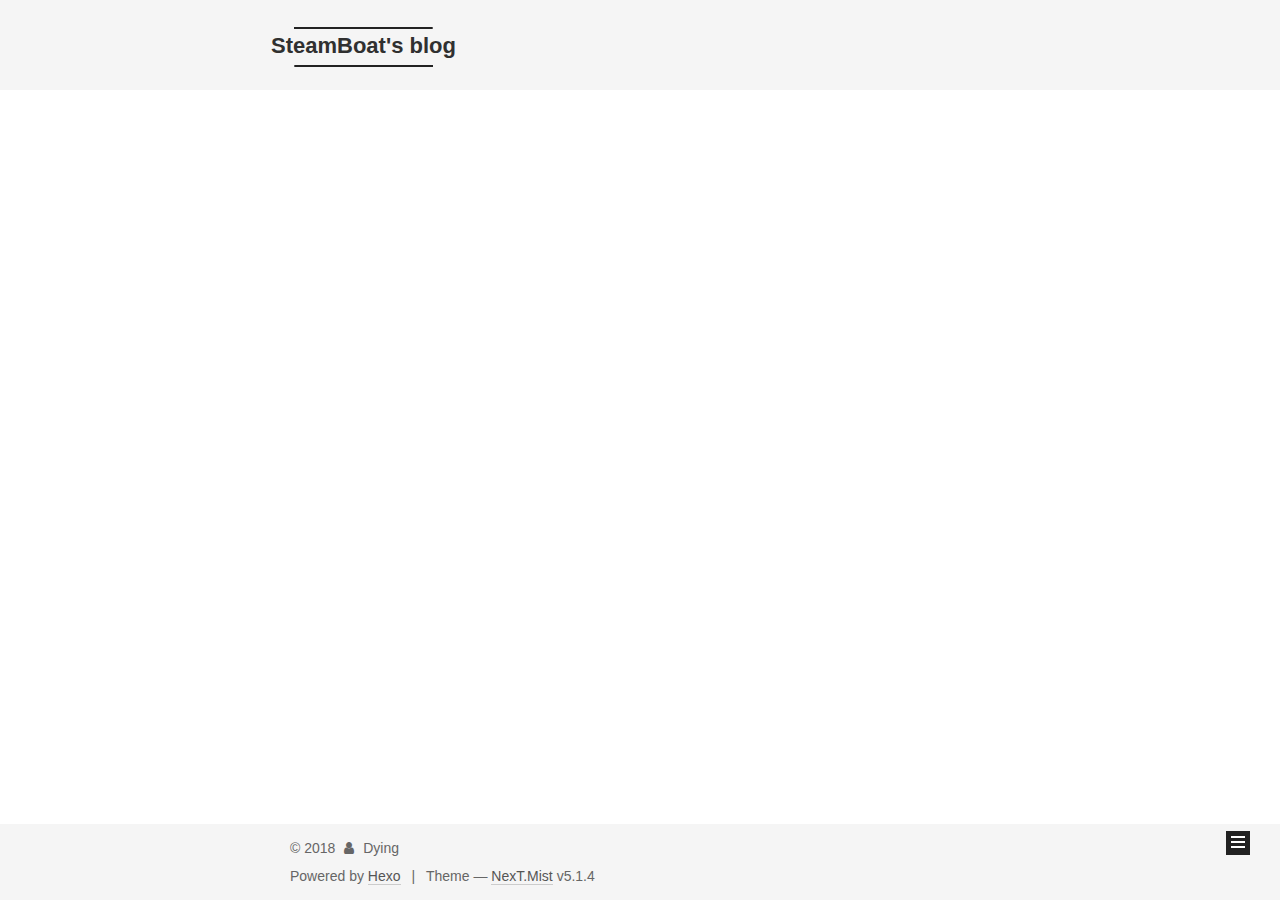
==== commit 9f885fd4: "Site updated: 2018-04-20 00:32:10" ====
--- a/css/main.css
+++ b/css/main.css
@@ -1822,7 +1822,7 @@
   width: 4px;
   height: 4px;
   border-radius: 50%;
-  background: #ff42f0;
+  background: #8b7cff;
 }
 .links-of-blogroll {
   font-size: 13px;
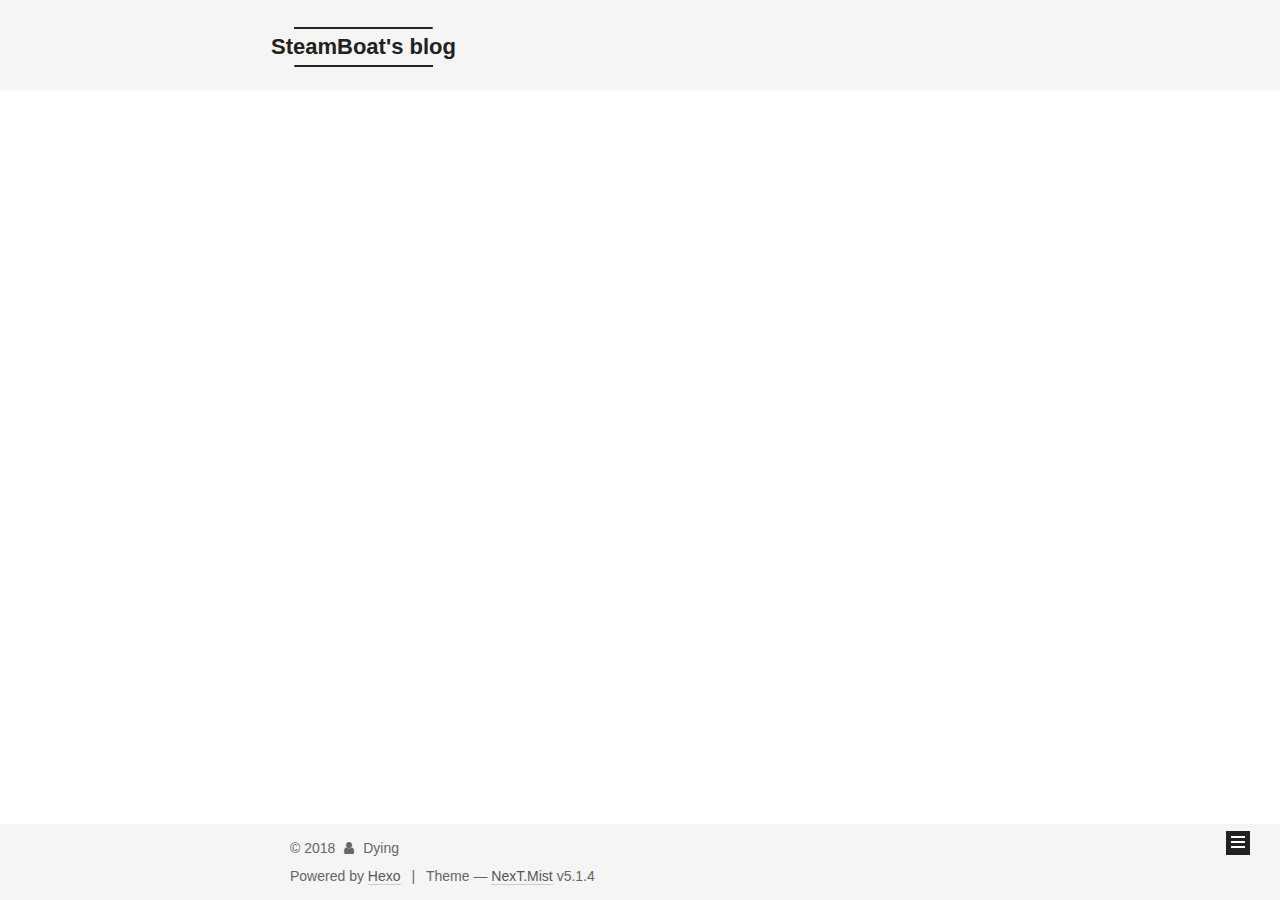
==== commit fa26585d: "Site updated: 2018-04-20 00:36:26" ====
--- a/index.html
+++ b/index.html
@@ -327,6 +327,17 @@
 
           
           
+             <span id="/2018/04/18/Steam-Boat/" class="leancloud_visitors" data-flag-title="Steam Boat">
+               <span class="post-meta-divider">|</span>
+               <span class="post-meta-item-icon">
+                 <i class="fa fa-eye"></i>
+               </span>
+               
+                 <span class="post-meta-item-text">Visitors&#58;</span>
+               
+                 <span class="leancloud-visitors-count"></span>
+             </span>
+          
 
           
 
@@ -484,6 +495,17 @@
           
 
           
+          
+             <span id="/2018/04/18/hello-world/" class="leancloud_visitors" data-flag-title="Hello World">
+               <span class="post-meta-divider">|</span>
+               <span class="post-meta-item-icon">
+                 <i class="fa fa-eye"></i>
+               </span>
+               
+                 <span class="post-meta-item-text">Visitors&#58;</span>
+               
+                 <span class="leancloud-visitors-count"></span>
+             </span>
           
 
           
@@ -1197,6 +1219,113 @@
   
 
   
+  <script src="https://cdn1.lncld.net/static/js/av-core-mini-0.6.4.js"></script>
+  <script>AV.initialize("g1IvjxM2npi6fc4ct28LkmbX-gzGzoHsz", "bstdCwIsVfOUi4Vdwrp3r1Ru");</script>
+  <script>
+    function showTime(Counter) {
+      var query = new AV.Query(Counter);
+      var entries = [];
+      var $visitors = $(".leancloud_visitors");
+
+      $visitors.each(function () {
+        entries.push( $(this).attr("id").trim() );
+      });
+
+      query.containedIn('url', entries);
+      query.find()
+        .done(function (results) {
+          var COUNT_CONTAINER_REF = '.leancloud-visitors-count';
+
+          if (results.length === 0) {
+            $visitors.find(COUNT_CONTAINER_REF).text(0);
+            return;
+          }
+
+          for (var i = 0; i < results.length; i++) {
+            var item = results[i];
+            var url = item.get('url');
+            var time = item.get('time');
+            var element = document.getElementById(url);
+
+            $(element).find(COUNT_CONTAINER_REF).text(time);
+          }
+          for(var i = 0; i < entries.length; i++) {
+            var url = entries[i];
+            var element = document.getElementById(url);
+            var countSpan = $(element).find(COUNT_CONTAINER_REF);
+            if( countSpan.text() == '') {
+              countSpan.text(0);
+            }
+          }
+        })
+        .fail(function (object, error) {
+          console.log("Error: " + error.code + " " + error.message);
+        });
+    }
+
+    function addCount(Counter) {
+      var $visitors = $(".leancloud_visitors");
+      var url = $visitors.attr('id').trim();
+      var title = $visitors.attr('data-flag-title').trim();
+      var query = new AV.Query(Counter);
+
+      query.equalTo("url", url);
+      query.find({
+        success: function(results) {
+          if (results.length > 0) {
+            var counter = results[0];
+            counter.fetchWhenSave(true);
+            counter.increment("time");
+            counter.save(null, {
+              success: function(counter) {
+                var $element = $(document.getElementById(url));
+                $element.find('.leancloud-visitors-count').text(counter.get('time'));
+              },
+              error: function(counter, error) {
+                console.log('Failed to save Visitor num, with error message: ' + error.message);
+              }
+            });
+          } else {
+            var newcounter = new Counter();
+            /* Set ACL */
+            var acl = new AV.ACL();
+            acl.setPublicReadAccess(true);
+            acl.setPublicWriteAccess(true);
+            newcounter.setACL(acl);
+            /* End Set ACL */
+            newcounter.set("title", title);
+            newcounter.set("url", url);
+            newcounter.set("time", 1);
+            newcounter.save(null, {
+              success: function(newcounter) {
+                var $element = $(document.getElementById(url));
+                $element.find('.leancloud-visitors-count').text(newcounter.get('time'));
+              },
+              error: function(newcounter, error) {
+                console.log('Failed to create');
+              }
+            });
+          }
+        },
+        error: function(error) {
+          console.log('Error:' + error.code + " " + error.message);
+        }
+      });
+    }
+
+    $(function() {
+      var Counter = AV.Object.extend("Counter");
+      if ($('.leancloud_visitors').length == 1) {
+        addCount(Counter);
+      } else if ($('.post-title-link').length > 1) {
+        showTime(Counter);
+      }
+    });
+  </script>
+
+
+
+  
 
   
 
--- a/css/main.css
+++ b/css/main.css
@@ -1822,7 +1822,7 @@
   width: 4px;
   height: 4px;
   border-radius: 50%;
-  background: #8b7cff;
+  background: #6e5082;
 }
 .links-of-blogroll {
   font-size: 13px;
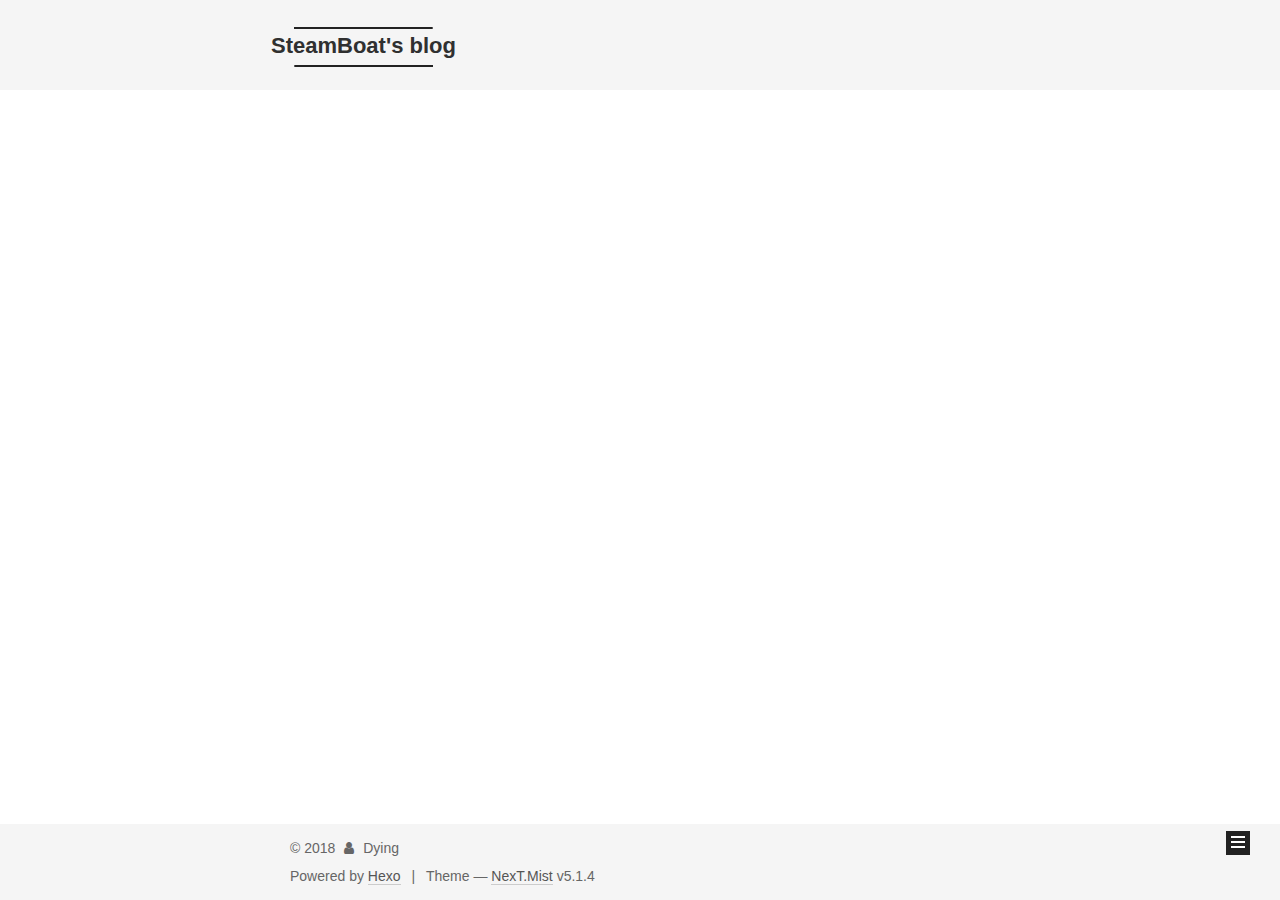
==== commit a02091af: "Site updated: 2018-04-20 01:13:04" ====
--- a/index.html
+++ b/index.html
@@ -20,10 +20,9 @@
 
 
 
+
 <meta http-equiv="Cache-Control" content="no-transform" />
 <meta http-equiv="Cache-Control" content="no-siteapp" />
-
-
 
 
 
@@ -100,7 +99,7 @@
     root: '/',
     scheme: 'Mist',
     version: '5.1.4',
-    sidebar: {"position":"left","daovoice":true,"daovoice_app_id":"fffed3e7","offset":12,"b2t":false,"scrollpercent":false,"onmobile":false},
+    sidebar: {"position":"left","daovoice":true,"daovoice_app_id":"bbd93bb4","offset":12,"b2t":false,"scrollpercent":false,"onmobile":false},
     fancybox: true,
     tabs: true,
     motion: {"enable":true,"async":false,"transition":{"post_block":"fadeIn","post_header":"slideDownIn","post_body":"slideDownIn","coll_header":"slideLeftIn","sidebar":"slideUpIn"}},
--- a/css/main.css
+++ b/css/main.css
@@ -1822,7 +1822,7 @@
   width: 4px;
   height: 4px;
   border-radius: 50%;
-  background: #6e5082;
+  background: #a7ff74;
 }
 .links-of-blogroll {
   font-size: 13px;
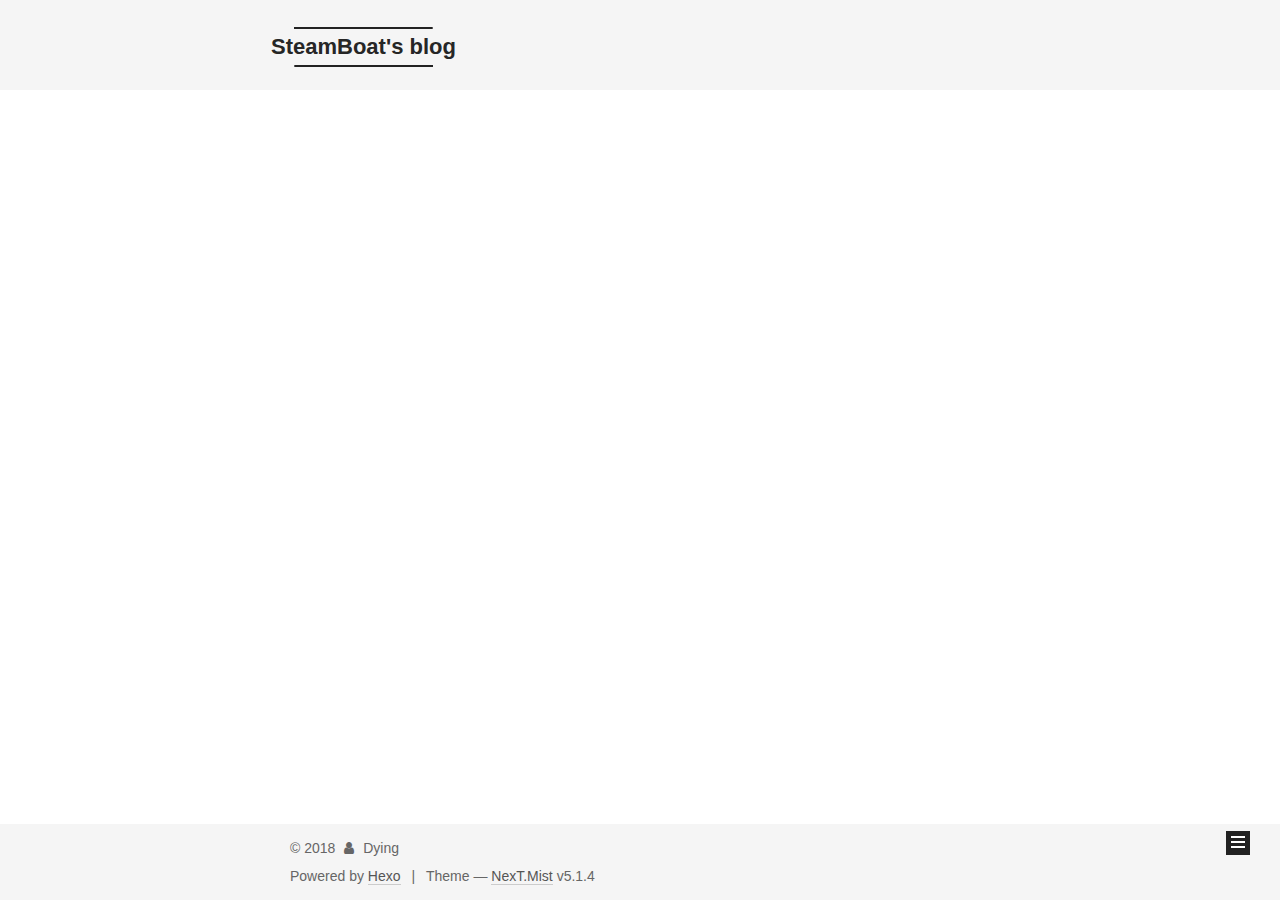
==== commit ca53a1bb: "Site updated: 2018-04-20 13:19:08" ====
--- a/index.html
+++ b/index.html
@@ -5,7 +5,7 @@
   
 
 
-<html class="theme-next mist use-motion" lang="">
+<html class="theme-next mist use-motion" lang="zh-CN">
 <head>
   <meta charset="UTF-8"/>
 <meta http-equiv="X-UA-Compatible" content="IE=edge" />
@@ -86,7 +86,7 @@
 <meta property="og:title" content="SteamBoat&#39;s blog">
 <meta property="og:url" content="http://steamfun.cn/index.html">
 <meta property="og:site_name" content="SteamBoat&#39;s blog">
-<meta property="og:locale" content="default">
+<meta property="og:locale" content="zh-CN">
 <meta name="twitter:card" content="summary">
 <meta name="twitter:title" content="SteamBoat&#39;s blog">
 
@@ -137,7 +137,7 @@
 
 </head>
 
-<body itemscope itemtype="http://schema.org/WebPage" lang="default">
+<body itemscope itemtype="http://schema.org/WebPage" lang="zh-CN">
 
   
   
--- a/css/main.css
+++ b/css/main.css
@@ -1822,7 +1822,7 @@
   width: 4px;
   height: 4px;
   border-radius: 50%;
-  background: #a7ff74;
+  background: #4fffff;
 }
 .links-of-blogroll {
   font-size: 13px;
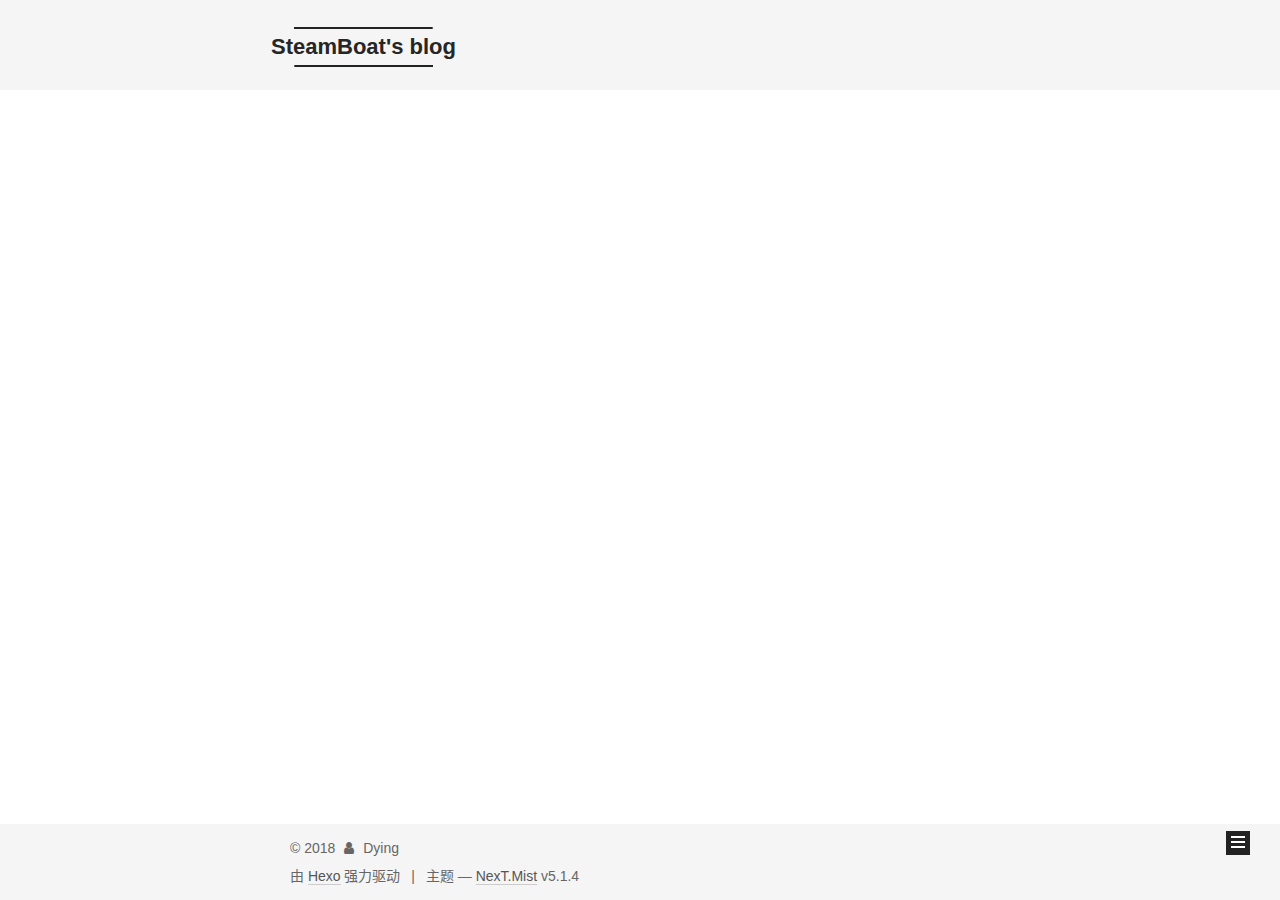
==== commit 90ac94c1: "Site updated: 2018-04-20 13:20:07" ====
--- a/index.html
+++ b/index.html
@@ -105,7 +105,7 @@
     motion: {"enable":true,"async":false,"transition":{"post_block":"fadeIn","post_header":"slideDownIn","post_body":"slideDownIn","coll_header":"slideLeftIn","sidebar":"slideUpIn"}},
     duoshuo: {
       userId: '0',
-      author: 'Author'
+      author: '博主'
     },
     algolia: {
       applicationID: '',
@@ -186,7 +186,7 @@
             
               <i class="menu-item-icon fa fa-fw fa-home"></i> <br />
             
-            Home
+            首页
           </a>
         </li>
       
@@ -196,7 +196,7 @@
             
               <i class="menu-item-icon fa fa-fw fa-user"></i> <br />
             
-            About
+            关于
           </a>
         </li>
       
@@ -206,7 +206,7 @@
             
               <i class="menu-item-icon fa fa-fw fa-tags"></i> <br />
             
-            Tags
+            标签
           </a>
         </li>
       
@@ -219,7 +219,7 @@
             
               <i class="menu-item-icon fa fa-search fa-fw"></i> <br />
             
-            Search
+            搜索
           </a>
         </li>
       
@@ -239,7 +239,7 @@
     </span>
     <div class="local-search-input-wrapper">
       <input autocomplete="off"
-             placeholder="Searching..." spellcheck="false"
+             placeholder="搜索..." spellcheck="false"
              type="text" id="local-search-input">
     </div>
   </div>
@@ -306,9 +306,9 @@
                 <i class="fa fa-calendar-o"></i>
               </span>
               
-                <span class="post-meta-item-text">Posted on</span>
-              
-              <time title="Post created" itemprop="dateCreated datePublished" datetime="2018-04-18T19:49:10+08:00">
+                <span class="post-meta-item-text">发表于</span>
+              
+              <time title="创建于" itemprop="dateCreated datePublished" datetime="2018-04-18T19:49:10+08:00">
                 2018-04-18
               </time>
             
@@ -332,7 +332,7 @@
                  <i class="fa fa-eye"></i>
                </span>
                
-                 <span class="post-meta-item-text">Visitors&#58;</span>
+                 <span class="post-meta-item-text">阅读次数&#58;</span>
                
                  <span class="leancloud-visitors-count"></span>
              </span>
@@ -348,9 +348,9 @@
                   <i class="fa fa-file-word-o"></i>
                 </span>
                 
-                  <span class="post-meta-item-text">Words count in article&#58;</span>
-                
-                <span title="Words count in article">
+                  <span class="post-meta-item-text">字数统计&#58;</span>
+                
+                <span title="字数统计">
                   6 Words
                 </span>
               
@@ -364,9 +364,9 @@
                   <i class="fa fa-clock-o"></i>
                 </span>
                 
-                  <span class="post-meta-item-text">Reading time &asymp;</span>
-                
-                <span title="Reading time">
+                  <span class="post-meta-item-text">阅读时长 &asymp;</span>
+                
+                <span title="阅读时长">
                   1 Minutes
                 </span>
               
@@ -396,7 +396,7 @@
           <!--noindex-->
           <div class="post-button text-center">
             <a class="btn" href="/2018/04/18/Steam-Boat/#more" rel="contents">
-              Read more &raquo;
+              阅读全文 &raquo;
             </a>
           </div>
           <!--/noindex-->
@@ -475,9 +475,9 @@
                 <i class="fa fa-calendar-o"></i>
               </span>
               
-                <span class="post-meta-item-text">Posted on</span>
-              
-              <time title="Post created" itemprop="dateCreated datePublished" datetime="2018-04-18T18:41:48+08:00">
+                <span class="post-meta-item-text">发表于</span>
+              
+              <time title="创建于" itemprop="dateCreated datePublished" datetime="2018-04-18T18:41:48+08:00">
                 2018-04-18
               </time>
             
@@ -501,7 +501,7 @@
                  <i class="fa fa-eye"></i>
                </span>
                
-                 <span class="post-meta-item-text">Visitors&#58;</span>
+                 <span class="post-meta-item-text">阅读次数&#58;</span>
                
                  <span class="leancloud-visitors-count"></span>
              </span>
@@ -517,9 +517,9 @@
                   <i class="fa fa-file-word-o"></i>
                 </span>
                 
-                  <span class="post-meta-item-text">Words count in article&#58;</span>
-                
-                <span title="Words count in article">
+                  <span class="post-meta-item-text">字数统计&#58;</span>
+                
+                <span title="字数统计">
                   78 Words
                 </span>
               
@@ -533,9 +533,9 @@
                   <i class="fa fa-clock-o"></i>
                 </span>
                 
-                  <span class="post-meta-item-text">Reading time &asymp;</span>
-                
-                <span title="Reading time">
+                  <span class="post-meta-item-text">阅读时长 &asymp;</span>
+                
+                <span title="阅读时长">
                   1 Minutes
                 </span>
               
@@ -564,7 +564,7 @@
           <!--noindex-->
           <div class="post-button text-center">
             <a class="btn" href="/2018/04/18/hello-world/#more" rel="contents">
-              Read more &raquo;
+              阅读全文 &raquo;
             </a>
           </div>
           <!--/noindex-->
@@ -652,7 +652,7 @@
                 <a href="/archives">
               
                   <span class="site-state-item-count">2</span>
-                  <span class="site-state-item-name">posts</span>
+                  <span class="site-state-item-name">日志</span>
                 </a>
               </div>
             
@@ -665,7 +665,7 @@
               <div class="site-state-item site-state-tags">
                 <a href="/tags/index.html">
                   <span class="site-state-item-count">3</span>
-                  <span class="site-state-item-name">tags</span>
+                  <span class="site-state-item-name">标签</span>
                 </a>
               </div>
             
@@ -742,7 +742,7 @@
 </div>
 
 
-  <div class="powered-by">Powered by <a class="theme-link" target="_blank" href="https://hexo.io">Hexo</a></div>
+  <div class="powered-by">由 <a class="theme-link" target="_blank" href="https://hexo.io">Hexo</a> 强力驱动</div>
 
 
 
@@ -750,7 +750,7 @@
 
 
 
-  <div class="theme-info">Theme &mdash; <a class="theme-link" target="_blank" href="https://github.com/iissnan/hexo-theme-next">NexT.Mist</a> v5.1.4</div>
+  <div class="theme-info">主题 &mdash; <a class="theme-link" target="_blank" href="https://github.com/iissnan/hexo-theme-next">NexT.Mist</a> v5.1.4</div>
 
 
 
--- a/css/main.css
+++ b/css/main.css
@@ -1822,7 +1822,7 @@
   width: 4px;
   height: 4px;
   border-radius: 50%;
-  background: #4fffff;
+  background: #dfff4a;
 }
 .links-of-blogroll {
   font-size: 13px;
